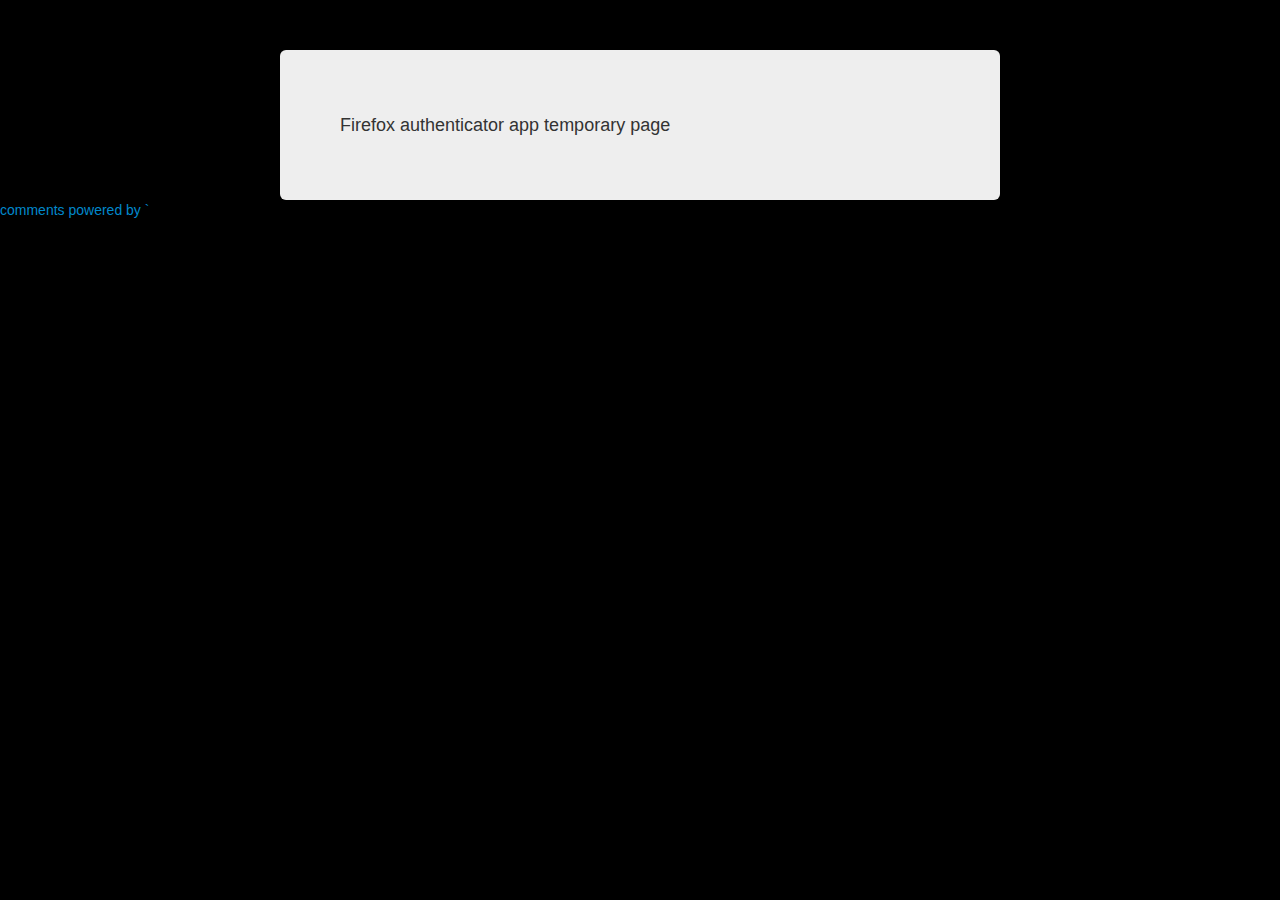
==== authenticator.html @ 7804c3db "Homepage moved to Github pages" ====
<!doctype html>
<!--[if lt IE 7]>
<html class="no-js lt-ie9 lt-ie8 lt-ie7"> <![endif]-->
<!--[if IE 7]>
<html class="no-js lt-ie9 lt-ie8"> <![endif]-->
<!--[if IE 8]>
<html class="no-js lt-ie9"> <![endif]-->
<!--[if gt IE 8]><!-->
<html class="no-js"> <!--<![endif]-->
<head>
    <meta charset="utf-8">
    <meta http-equiv="X-UA-Compatible" content="IE=edge,chrome=1">
    <title>Authenticator</title>
    <meta name="description" content="">
    <meta name="viewport" content="width=device-width">
    <!-- Place favicon.ico and apple-touch-icon.png in the root directory -->
    <link rel="stylesheet" href="styles/ace90fd0.main.css">
    <script src="scripts/vendor/0e15c528.modernizr.js"></script>
</head>
<body>
<div class="container">
    <div class="hero-unit">
        Firefox authenticator app temporary page
    </div>
</div>

<!--[if lt IE 7]>
<p class="chromeframe">You are using an <strong>outdated</strong> browser. Please <a href="http://browsehappy.com/">upgrade
    your browser</a> or <a href="http://www.google.com/chromeframe/?redirect=true">activate Google Chrome Frame</a> to
    improve your experience.</p>
<![endif]-->

<script>
    var _gaq = [
        ['_setAccount', 'UA-23457971-1'],
        ['_trackPageview']
    ];
    (function (d, t) {
        var g = d.createElement(t), s = d.getElementsByTagName(t)[0];
        g.src = ('https:' == location.protocol ? '//ssl' : '//www') + '.google-analytics.com/ga.js';
        s.parentNode.insertBefore(g, s)
    }(document, 'script'));
</script>

<div id="disqus_thread"></div>
<script type="text/javascript">
    /* * * CONFIGURATION VARIABLES: EDIT BEFORE PASTING INTO YOUR WEBPAGE * * */
    var disqus_shortname = 'borov'; // required: replace example with your forum shortname

    /* * * DON'T EDIT BELOW THIS LINE * * */
    (function() {
        var dsq = document.createElement('script'); dsq.type = 'text/javascript'; dsq.async = true;
        dsq.src = '//' + disqus_shortname + '.disqus.com/embed.js';
        (document.getElementsByTagName('head')[0] || document.getElementsByTagName('body')[0]).appendChild(dsq);
    })();
</script>
<noscript>Please enable JavaScript to view the <a href="http://disqus.com/?ref_noscript">comments powered by Disqus.</a></noscript>
<a href="http://disqus.com" class="dsq-brlink">comments powered by <span class="logo-disqus">`

</span></a></body>
</html>
---- styles/ace90fd0.main.css ----
article,aside,details,figcaption,figure,footer,header,hgroup,nav,section{display:block}audio,canvas,video{display:inline-block;*display:inline;*zoom:1}audio:not([controls]){display:none}html{font-size:100%;-webkit-text-size-adjust:100%;-ms-text-size-adjust:100%}a:focus{outline:thin dotted #333;outline:5px auto -webkit-focus-ring-color;outline-offset:-2px}a:hover,a:active{outline:0}sub,sup{position:relative;font-size:75%;line-height:0;vertical-align:baseline}sup{top:-.5em}sub{bottom:-.25em}img{max-width:100%;width:auto\9;height:auto;vertical-align:middle;border:0;-ms-interpolation-mode:bicubic}#map_canvas img,.google-maps img{max-width:none}button,input,select,textarea{margin:0;font-size:100%;vertical-align:middle}button,input{*overflow:visible;line-height:normal}button::-moz-focus-inner,input::-moz-focus-inner{padding:0;border:0}button,html input[type=button],input[type=reset],input[type=submit]{-webkit-appearance:button;cursor:pointer}label,select,button,input[type=button],input[type=reset],input[type=submit],input[type=radio],input[type=checkbox]{cursor:pointer}input[type=search]{-webkit-box-sizing:content-box;-moz-box-sizing:content-box;box-sizing:content-box;-webkit-appearance:textfield}input[type=search]::-webkit-search-decoration,input[type=search]::-webkit-search-cancel-button{-webkit-appearance:none}textarea{overflow:auto;vertical-align:top}@media print{*{text-shadow:none!important;color:#000!important;background:transparent!important;box-shadow:none!important}a,a:visited{text-decoration:underline}a[href]:after{content:" (" attr(href) ")"}abbr[title]:after{content:" (" attr(title) ")"}.ir a:after,a[href^="javascript:"]:after,a[href^="#"]:after{content:""}pre,blockquote{border:1px solid #999;page-break-inside:avoid}thead{display:table-header-group}tr,img{page-break-inside:avoid}img{max-width:100%!important}@page{margin:.5cm}p,h2,h3{orphans:3;widows:3}h2,h3{page-break-after:avoid}}body{margin:0;font-family:"Helvetica Neue",Helvetica,Arial,sans-serif;font-size:14px;line-height:20px;color:#333;background-color:#fff}a{color:#08c;text-decoration:none}a:hover,a:focus{color:#005580;text-decoration:underline}.img-rounded{-webkit-border-radius:6px;-moz-border-radius:6px;border-radius:6px}.img-polaroid{padding:4px;background-color:#fff;border:1px solid #ccc;border:1px solid rgba(0,0,0,.2);-webkit-box-shadow:0 1px 3px rgba(0,0,0,.1);-moz-box-shadow:0 1px 3px rgba(0,0,0,.1);box-shadow:0 1px 3px rgba(0,0,0,.1)}.img-circle{-webkit-border-radius:500px;-moz-border-radius:500px;border-radius:500px}.row{margin-left:-20px;*zoom:1}.row:before,.row:after{display:table;content:"";line-height:0}.row:after{clear:both}[class*=span]{float:left;min-height:1px;margin-left:20px}.container,.navbar-static-top .container,.navbar-fixed-top .container,.navbar-fixed-bottom .container{width:940px}.span1{width:60px}.span2{width:140px}.span3{width:220px}.span4{width:300px}.span5{width:380px}.span6{width:460px}.span7{width:540px}.span8{width:620px}.span9{width:700px}.span10{width:780px}.span11{width:860px}.span12{width:940px}.offset1{margin-left:100px}.offset2{margin-left:180px}.offset3{margin-left:260px}.offset4{margin-left:340px}.offset5{margin-left:420px}.offset6{margin-left:500px}.offset7{margin-left:580px}.offset8{margin-left:660px}.offset9{margin-left:740px}.offset10{margin-left:820px}.offset11{margin-left:900px}.offset12{margin-left:980px}.row-fluid{width:100%;*zoom:1}.row-fluid:before,.row-fluid:after{display:table;content:"";line-height:0}.row-fluid:after{clear:both}.row-fluid [class*=span]{display:block;width:100%;min-height:30px;-webkit-box-sizing:border-box;-moz-box-sizing:border-box;box-sizing:border-box;float:left;margin-left:2.12766%;*margin-left:2.07447%}.row-fluid [class*=span]:first-child{margin-left:0}.row-fluid .controls-row [class*=span]+[class*=span]{margin-left:2.12766%}.row-fluid .span1{width:6.38298%;*width:6.32979%}.row-fluid .span2{width:14.89362%;*width:14.84043%}.row-fluid .span3{width:23.40426%;*width:23.35106%}.row-fluid .span4{width:31.91489%;*width:31.8617%}.row-fluid .span5{width:40.42553%;*width:40.37234%}.row-fluid .span6{width:48.93617%;*width:48.88298%}.row-fluid .span7{width:57.44681%;*width:57.39362%}.row-fluid .span8{width:65.95745%;*width:65.90426%}.row-fluid .span9{width:74.46809%;*width:74.41489%}.row-fluid .span10{width:82.97872%;*width:82.92553%}.row-fluid .span11{width:91.48936%;*width:91.43617%}.row-fluid .span12{width:100%;*width:99.94681%}.row-fluid .offset1{margin-left:10.6383%;*margin-left:10.53191%}.row-fluid .offset1:first-child{margin-left:8.51064%;*margin-left:8.40426%}.row-fluid .offset2{margin-left:19.14894%;*margin-left:19.04255%}.row-fluid .offset2:first-child{margin-left:17.02128%;*margin-left:16.91489%}.row-fluid .offset3{margin-left:27.65957%;*margin-left:27.55319%}.row-fluid .offset3:first-child{margin-left:25.53191%;*margin-left:25.42553%}.row-fluid .offset4{margin-left:36.17021%;*margin-left:36.06383%}.row-fluid .offset4:first-child{margin-left:34.04255%;*margin-left:33.93617%}.row-fluid .offset5{margin-left:44.68085%;*margin-left:44.57447%}.row-fluid .offset5:first-child{margin-left:42.55319%;*margin-left:42.44681%}.row-fluid .offset6{margin-left:53.19149%;*margin-left:53.08511%}.row-fluid .offset6:first-child{margin-left:51.06383%;*margin-left:50.95745%}.row-fluid .offset7{margin-left:61.70213%;*margin-left:61.59574%}.row-fluid .offset7:first-child{margin-left:59.57447%;*margin-left:59.46809%}.row-fluid .offset8{margin-left:70.21277%;*margin-left:70.10638%}.row-fluid .offset8:first-child{margin-left:68.08511%;*margin-left:67.97872%}.row-fluid .offset9{margin-left:78.7234%;*margin-left:78.61702%}.row-fluid .offset9:first-child{margin-left:76.59574%;*margin-left:76.48936%}.row-fluid .offset10{margin-left:87.23404%;*margin-left:87.12766%}.row-fluid .offset10:first-child{margin-left:85.10638%;*margin-left:85%}.row-fluid .offset11{margin-left:95.74468%;*margin-left:95.6383%}.row-fluid .offset11:first-child{margin-left:93.61702%;*margin-left:93.51064%}.row-fluid .offset12{margin-left:104.25532%;*margin-left:104.14894%}.row-fluid .offset12:first-child{margin-left:102.12766%;*margin-left:102.02128%}[class*=span].hide,.row-fluid [class*=span].hide{display:none}[class*=span].pull-right,.row-fluid [class*=span].pull-right{float:right}.container{margin-right:auto;margin-left:auto;*zoom:1}.container:before,.container:after{display:table;content:"";line-height:0}.container:after{clear:both}.container-fluid{padding-right:20px;padding-left:20px;*zoom:1}.container-fluid:before,.container-fluid:after{display:table;content:"";line-height:0}.container-fluid:after{clear:both}p{margin:0 0 10px}.lead{margin-bottom:20px;font-size:21px;font-weight:200;line-height:30px}small{font-size:85%}strong{font-weight:700}em{font-style:italic}cite{font-style:normal}.muted{color:#999}a.muted:hover,a.muted:focus{color:gray}.text-warning{color:#c09853}a.text-warning:hover,a.text-warning:focus{color:#a47e3c}.text-error{color:#b94a48}a.text-error:hover,a.text-error:focus{color:#953b39}.text-info{color:#3a87ad}a.text-info:hover,a.text-info:focus{color:#2d6987}.text-success{color:#468847}a.text-success:hover,a.text-success:focus{color:#356635}.text-left{text-align:left}.text-right{text-align:right}.text-center{text-align:center}h1,h2,h3,h4,h5,h6{margin:10px 0;font-family:inherit;font-weight:700;line-height:20px;color:inherit;text-rendering:optimizelegibility}h1 small,h2 small,h3 small,h4 small,h5 small,h6 small{font-weight:400;line-height:1;color:#999}h1,h2,h3{line-height:40px}h1{font-size:38.5px}h2{font-size:31.5px}h3{font-size:24.5px}h4{font-size:17.5px}h5{font-size:14px}h6{font-size:11.9px}h1 small{font-size:24.5px}h2 small{font-size:17.5px}h3 small{font-size:14px}h4 small{font-size:14px}.page-header{padding-bottom:9px;margin:20px 0 30px;border-bottom:1px solid #eee}ul,ol{padding:0;margin:0 0 10px 25px}ul ul,ul ol,ol ol,ol ul{margin-bottom:0}li{line-height:20px}ul.unstyled,ol.unstyled{margin-left:0;list-style:none}ul.inline,ol.inline{margin-left:0;list-style:none}ul.inline>li,ol.inline>li{display:inline-block;*display:inline;*zoom:1;padding-left:5px;padding-right:5px}dl{margin-bottom:20px}dt,dd{line-height:20px}dt{font-weight:700}dd{margin-left:10px}.dl-horizontal{*zoom:1}.dl-horizontal:before,.dl-horizontal:after{display:table;content:"";line-height:0}.dl-horizontal:after{clear:both}.dl-horizontal dt{float:left;width:160px;clear:left;text-align:right;overflow:hidden;text-overflow:ellipsis;white-space:nowrap}.dl-horizontal dd{margin-left:180px}hr{margin:20px 0;border:0;border-top:1px solid #eee;border-bottom:1px solid #fff}abbr[title],abbr[data-original-title]{cursor:help;border-bottom:1px dotted #999}abbr.initialism{font-size:90%;text-transform:uppercase}blockquote{padding:0 0 0 15px;margin:0 0 20px;border-left:5px solid #eee}blockquote p{margin-bottom:0;font-size:17.5px;font-weight:300;line-height:1.25}blockquote small{display:block;line-height:20px;color:#999}blockquote small:before{content:'\2014 \00A0'}blockquote.pull-right{float:right;padding-right:15px;padding-left:0;border-right:5px solid #eee;border-left:0}blockquote.pull-right p,blockquote.pull-right small{text-align:right}blockquote.pull-right small:before{content:''}blockquote.pull-right small:after{content:'\00A0 \2014'}q:before,q:after,blockquote:before,blockquote:after{content:""}address{display:block;margin-bottom:20px;font-style:normal;line-height:20px}code,pre{padding:0 3px 2px;font-family:Monaco,Menlo,Consolas,"Courier New",monospace;font-size:12px;color:#333;-webkit-border-radius:3px;-moz-border-radius:3px;border-radius:3px}code{padding:2px 4px;color:#d14;background-color:#f7f7f9;border:1px solid #e1e1e8;white-space:nowrap}pre{display:block;padding:9.5px;margin:0 0 10px;font-size:13px;line-height:20px;word-break:break-all;word-wrap:break-word;white-space:pre;white-space:pre-wrap;background-color:#f5f5f5;border:1px solid #ccc;border:1px solid rgba(0,0,0,.15);-webkit-border-radius:4px;-moz-border-radius:4px;border-radius:4px}pre.prettyprint{margin-bottom:20px}pre code{padding:0;color:inherit;white-space:pre;white-space:pre-wrap;background-color:transparent;border:0}.pre-scrollable{max-height:340px;overflow-y:scroll}form{margin:0 0 20px}fieldset{padding:0;margin:0;border:0}legend{display:block;width:100%;padding:0;margin-bottom:20px;font-size:21px;line-height:40px;color:#333;border:0;border-bottom:1px solid #e5e5e5}legend small{font-size:15px;color:#999}label,input,button,select,textarea{font-size:14px;font-weight:400;line-height:20px}input,button,select,textarea{font-family:"Helvetica Neue",Helvetica,Arial,sans-serif}label{display:block;margin-bottom:5px}select,textarea,input[type=text],input[type=password],input[type=datetime],input[type=datetime-local],input[type=date],input[type=month],input[type=time],input[type=week],input[type=number],input[type=email],input[type=url],input[type=search],input[type=tel],input[type=color],.uneditable-input{display:inline-block;height:20px;padding:4px 6px;margin-bottom:10px;font-size:14px;line-height:20px;color:#555;-webkit-border-radius:4px;-moz-border-radius:4px;border-radius:4px;vertical-align:middle}input,textarea,.uneditable-input{width:206px}textarea{height:auto}textarea,input[type=text],input[type=password],input[type=datetime],input[type=datetime-local],input[type=date],input[type=month],input[type=time],input[type=week],input[type=number],input[type=email],input[type=url],input[type=search],input[type=tel],input[type=color],.uneditable-input{background-color:#fff;border:1px solid #ccc;-webkit-box-shadow:inset 0 1px 1px rgba(0,0,0,.075);-moz-box-shadow:inset 0 1px 1px rgba(0,0,0,.075);box-shadow:inset 0 1px 1px rgba(0,0,0,.075);-webkit-transition:border linear .2s,box-shadow linear .2s;-moz-transition:border linear .2s,box-shadow linear .2s;-o-transition:border linear .2s,box-shadow linear .2s;transition:border linear .2s,box-shadow linear .2s}textarea:focus,input[type=text]:focus,input[type=password]:focus,input[type=datetime]:focus,input[type=datetime-local]:focus,input[type=date]:focus,input[type=month]:focus,input[type=time]:focus,input[type=week]:focus,input[type=number]:focus,input[type=email]:focus,input[type=url]:focus,input[type=search]:focus,input[type=tel]:focus,input[type=color]:focus,.uneditable-input:focus{border-color:rgba(82,168,236,.8);outline:0;outline:thin dotted \9;-webkit-box-shadow:inset 0 1px 1px rgba(0,0,0,.075),0 0 8px rgba(82,168,236,.6);-moz-box-shadow:inset 0 1px 1px rgba(0,0,0,.075),0 0 8px rgba(82,168,236,.6);box-shadow:inset 0 1px 1px rgba(0,0,0,.075),0 0 8px rgba(82,168,236,.6)}input[type=radio],input[type=checkbox]{margin:4px 0 0;*margin-top:0;margin-top:1px \9;line-height:normal}input[type=file],input[type=image],input[type=submit],input[type=reset],input[type=button],input[type=radio],input[type=checkbox]{width:auto}select,input[type=file]{height:30px;*margin-top:4px;line-height:30px}select{width:220px;border:1px solid #ccc;background-color:#fff}select[multiple],select[size]{height:auto}select:focus,input[type=file]:focus,input[type=radio]:focus,input[type=checkbox]:focus{outline:thin dotted #333;outline:5px auto -webkit-focus-ring-color;outline-offset:-2px}.uneditable-input,.uneditable-textarea{color:#999;background-color:#fcfcfc;border-color:#ccc;-webkit-box-shadow:inset 0 1px 2px rgba(0,0,0,.025);-moz-box-shadow:inset 0 1px 2px rgba(0,0,0,.025);box-shadow:inset 0 1px 2px rgba(0,0,0,.025);cursor:not-allowed}.uneditable-input{overflow:hidden;white-space:nowrap}.uneditable-textarea{width:auto;height:auto}input:-moz-placeholder,textarea:-moz-placeholder{color:#999}input:-ms-input-placeholder,textarea:-ms-input-placeholder{color:#999}input::-webkit-input-placeholder,textarea::-webkit-input-placeholder{color:#999}.radio,.checkbox{min-height:20px;padding-left:20px}.radio input[type=radio],.checkbox input[type=checkbox]{float:left;margin-left:-20px}.controls>.radio:first-child,.controls>.checkbox:first-child{padding-top:5px}.radio.inline,.checkbox.inline{display:inline-block;padding-top:5px;margin-bottom:0;vertical-align:middle}.radio.inline+.radio.inline,.checkbox.inline+.checkbox.inline{margin-left:10px}.input-mini{width:60px}.input-small{width:90px}.input-medium{width:150px}.input-large{width:210px}.input-xlarge{width:270px}.input-xxlarge{width:530px}input[class*=span],select[class*=span],textarea[class*=span],.uneditable-input[class*=span],.row-fluid input[class*=span],.row-fluid select[class*=span],.row-fluid textarea[class*=span],.row-fluid .uneditable-input[class*=span]{float:none;margin-left:0}.input-append input[class*=span],.input-append .uneditable-input[class*=span],.input-prepend input[class*=span],.input-prepend .uneditable-input[class*=span],.row-fluid input[class*=span],.row-fluid select[class*=span],.row-fluid textarea[class*=span],.row-fluid .uneditable-input[class*=span],.row-fluid .input-prepend [class*=span],.row-fluid .input-append [class*=span]{display:inline-block}input,textarea,.uneditable-input{margin-left:0}.controls-row [class*=span]+[class*=span]{margin-left:20px}input.span1,textarea.span1,.uneditable-input.span1{width:46px}input.span2,textarea.span2,.uneditable-input.span2{width:126px}input.span3,textarea.span3,.uneditable-input.span3{width:206px}input.span4,textarea.span4,.uneditable-input.span4{width:286px}input.span5,textarea.span5,.uneditable-input.span5{width:366px}input.span6,textarea.span6,.uneditable-input.span6{width:446px}input.span7,textarea.span7,.uneditable-input.span7{width:526px}input.span8,textarea.span8,.uneditable-input.span8{width:606px}input.span9,textarea.span9,.uneditable-input.span9{width:686px}input.span10,textarea.span10,.uneditable-input.span10{width:766px}input.span11,textarea.span11,.uneditable-input.span11{width:846px}input.span12,textarea.span12,.uneditable-input.span12{width:926px}.controls-row{*zoom:1}.controls-row:before,.controls-row:after{display:table;content:"";line-height:0}.controls-row:after{clear:both}.controls-row [class*=span],.row-fluid .controls-row [class*=span]{float:left}.controls-row .checkbox[class*=span],.controls-row .radio[class*=span]{padding-top:5px}input[disabled],select[disabled],textarea[disabled],input[readonly],select[readonly],textarea[readonly]{cursor:not-allowed;background-color:#eee}input[type=radio][disabled],input[type=checkbox][disabled],input[type=radio][readonly],input[type=checkbox][readonly]{background-color:transparent}.control-group.warning .control-label,.control-group.warning .help-block,.control-group.warning .help-inline{color:#c09853}.control-group.warning .checkbox,.control-group.warning .radio,.control-group.warning input,.control-group.warning select,.control-group.warning textarea{color:#c09853}.control-group.warning input,.control-group.warning select,.control-group.warning textarea{border-color:#c09853;-webkit-box-shadow:inset 0 1px 1px rgba(0,0,0,.075);-moz-box-shadow:inset 0 1px 1px rgba(0,0,0,.075);box-shadow:inset 0 1px 1px rgba(0,0,0,.075)}.control-group.warning input:focus,.control-group.warning select:focus,.control-group.warning textarea:focus{border-color:#a47e3c;-webkit-box-shadow:inset 0 1px 1px rgba(0,0,0,.075),0 0 6px #dbc59e;-moz-box-shadow:inset 0 1px 1px rgba(0,0,0,.075),0 0 6px #dbc59e;box-shadow:inset 0 1px 1px rgba(0,0,0,.075),0 0 6px #dbc59e}.control-group.warning .input-prepend .add-on,.control-group.warning .input-append .add-on{color:#c09853;background-color:#fcf8e3;border-color:#c09853}.control-group.error .control-label,.control-group.error .help-block,.control-group.error .help-inline{color:#b94a48}.control-group.error .checkbox,.control-group.error .radio,.control-group.error input,.control-group.error select,.control-group.error textarea{color:#b94a48}.control-group.error input,.control-group.error select,.control-group.error textarea{border-color:#b94a48;-webkit-box-shadow:inset 0 1px 1px rgba(0,0,0,.075);-moz-box-shadow:inset 0 1px 1px rgba(0,0,0,.075);box-shadow:inset 0 1px 1px rgba(0,0,0,.075)}.control-group.error input:focus,.control-group.error select:focus,.control-group.error textarea:focus{border-color:#953b39;-webkit-box-shadow:inset 0 1px 1px rgba(0,0,0,.075),0 0 6px #d59392;-moz-box-shadow:inset 0 1px 1px rgba(0,0,0,.075),0 0 6px #d59392;box-shadow:inset 0 1px 1px rgba(0,0,0,.075),0 0 6px #d59392}.control-group.error .input-prepend .add-on,.control-group.error .input-append .add-on{color:#b94a48;background-color:#f2dede;border-color:#b94a48}.control-group.success .control-label,.control-group.success .help-block,.control-group.success .help-inline{color:#468847}.control-group.success .checkbox,.control-group.success .radio,.control-group.success input,.control-group.success select,.control-group.success textarea{color:#468847}.control-group.success input,.control-group.success select,.control-group.success textarea{border-color:#468847;-webkit-box-shadow:inset 0 1px 1px rgba(0,0,0,.075);-moz-box-shadow:inset 0 1px 1px rgba(0,0,0,.075);box-shadow:inset 0 1px 1px rgba(0,0,0,.075)}.control-group.success input:focus,.control-group.success select:focus,.control-group.success textarea:focus{border-color:#356635;-webkit-box-shadow:inset 0 1px 1px rgba(0,0,0,.075),0 0 6px #7aba7b;-moz-box-shadow:inset 0 1px 1px rgba(0,0,0,.075),0 0 6px #7aba7b;box-shadow:inset 0 1px 1px rgba(0,0,0,.075),0 0 6px #7aba7b}.control-group.success .input-prepend .add-on,.control-group.success .input-append .add-on{color:#468847;background-color:#dff0d8;border-color:#468847}.control-group.info .control-label,.control-group.info .help-block,.control-group.info .help-inline{color:#3a87ad}.control-group.info .checkbox,.control-group.info .radio,.control-group.info input,.control-group.info select,.control-group.info textarea{color:#3a87ad}.control-group.info input,.control-group.info select,.control-group.info textarea{border-color:#3a87ad;-webkit-box-shadow:inset 0 1px 1px rgba(0,0,0,.075);-moz-box-shadow:inset 0 1px 1px rgba(0,0,0,.075);box-shadow:inset 0 1px 1px rgba(0,0,0,.075)}.control-group.info input:focus,.control-group.info select:focus,.control-group.info textarea:focus{border-color:#2d6987;-webkit-box-shadow:inset 0 1px 1px rgba(0,0,0,.075),0 0 6px #7ab5d3;-moz-box-shadow:inset 0 1px 1px rgba(0,0,0,.075),0 0 6px #7ab5d3;box-shadow:inset 0 1px 1px rgba(0,0,0,.075),0 0 6px #7ab5d3}.control-group.info .input-prepend .add-on,.control-group.info .input-append .add-on{color:#3a87ad;background-color:#d9edf7;border-color:#3a87ad}input:focus:invalid,textarea:focus:invalid,select:focus:invalid{color:#b94a48;border-color:#ee5f5b}input:focus:invalid:focus,textarea:focus:invalid:focus,select:focus:invalid:focus{border-color:#e9322d;-webkit-box-shadow:0 0 6px #f8b9b7;-moz-box-shadow:0 0 6px #f8b9b7;box-shadow:0 0 6px #f8b9b7}.form-actions{padding:19px 20px 20px;margin-top:20px;margin-bottom:20px;background-color:whitesmoke;border-top:1px solid #e5e5e5;*zoom:1}.form-actions:before,.form-actions:after{display:table;content:"";line-height:0}.form-actions:after{clear:both}.help-block,.help-inline{color:#595959}.help-block{display:block;margin-bottom:10px}.help-inline{display:inline-block;*display:inline;*zoom:1;vertical-align:middle;padding-left:5px}.input-append,.input-prepend{display:inline-block;margin-bottom:10px;vertical-align:middle;font-size:0;white-space:nowrap}.input-append input,.input-append select,.input-append .uneditable-input,.input-append .dropdown-menu,.input-append .popover,.input-prepend input,.input-prepend select,.input-prepend .uneditable-input,.input-prepend .dropdown-menu,.input-prepend .popover{font-size:14px}.input-append input,.input-append select,.input-append .uneditable-input,.input-prepend input,.input-prepend select,.input-prepend .uneditable-input{position:relative;margin-bottom:0;*margin-left:0;vertical-align:top;-webkit-border-radius:0 4px 4px 0;-moz-border-radius:0 4px 4px 0;border-radius:0 4px 4px 0}.input-append input:focus,.input-append select:focus,.input-append .uneditable-input:focus,.input-prepend input:focus,.input-prepend select:focus,.input-prepend .uneditable-input:focus{z-index:2}.input-append .add-on,.input-prepend .add-on{display:inline-block;width:auto;height:20px;min-width:16px;padding:4px 5px;font-size:14px;font-weight:400;line-height:20px;text-align:center;text-shadow:0 1px 0 #fff;background-color:#eee;border:1px solid #ccc}.input-append .add-on,.input-append .btn,.input-append .btn-group>.dropdown-toggle,.input-prepend .add-on,.input-prepend .btn,.input-prepend .btn-group>.dropdown-toggle{vertical-align:top;-webkit-border-radius:0;-moz-border-radius:0;border-radius:0}.input-append .active,.input-prepend .active{background-color:#a9dba9;border-color:#46a546}.input-prepend .add-on,.input-prepend .btn{margin-right:-1px}.input-prepend .add-on:first-child,.input-prepend .btn:first-child{-webkit-border-radius:4px 0 0 4px;-moz-border-radius:4px 0 0 4px;border-radius:4px 0 0 4px}.input-append input,.input-append select,.input-append .uneditable-input{-webkit-border-radius:4px 0 0 4px;-moz-border-radius:4px 0 0 4px;border-radius:4px 0 0 4px}.input-append input+.btn-group .btn:last-child,.input-append select+.btn-group .btn:last-child,.input-append .uneditable-input+.btn-group .btn:last-child{-webkit-border-radius:0 4px 4px 0;-moz-border-radius:0 4px 4px 0;border-radius:0 4px 4px 0}.input-append .add-on,.input-append .btn,.input-append .btn-group{margin-left:-1px}.input-append .add-on:last-child,.input-append .btn:last-child,.input-append .btn-group:last-child>.dropdown-toggle{-webkit-border-radius:0 4px 4px 0;-moz-border-radius:0 4px 4px 0;border-radius:0 4px 4px 0}.input-prepend.input-append input,.input-prepend.input-append select,.input-prepend.input-append .uneditable-input{-webkit-border-radius:0;-moz-border-radius:0;border-radius:0}.input-prepend.input-append input+.btn-group .btn,.input-prepend.input-append select+.btn-group .btn,.input-prepend.input-append .uneditable-input+.btn-group .btn{-webkit-border-radius:0 4px 4px 0;-moz-border-radius:0 4px 4px 0;border-radius:0 4px 4px 0}.input-prepend.input-append .add-on:first-child,.input-prepend.input-append .btn:first-child{margin-right:-1px;-webkit-border-radius:4px 0 0 4px;-moz-border-radius:4px 0 0 4px;border-radius:4px 0 0 4px}.input-prepend.input-append .add-on:last-child,.input-prepend.input-append .btn:last-child{margin-left:-1px;-webkit-border-radius:0 4px 4px 0;-moz-border-radius:0 4px 4px 0;border-radius:0 4px 4px 0}.input-prepend.input-append .btn-group:first-child{margin-left:0}input.search-query{padding-right:14px;padding-right:4px \9;padding-left:14px;padding-left:4px \9;margin-bottom:0;-webkit-border-radius:15px;-moz-border-radius:15px;border-radius:15px}.form-search .input-append .search-query,.form-search .input-prepend .search-query{-webkit-border-radius:0;-moz-border-radius:0;border-radius:0}.form-search .input-append .search-query{-webkit-border-radius:14px 0 0 14px;-moz-border-radius:14px 0 0 14px;border-radius:14px 0 0 14px}.form-search .input-append .btn{-webkit-border-radius:0 14px 14px 0;-moz-border-radius:0 14px 14px 0;border-radius:0 14px 14px 0}.form-search .input-prepend .search-query{-webkit-border-radius:0 14px 14px 0;-moz-border-radius:0 14px 14px 0;border-radius:0 14px 14px 0}.form-search .input-prepend .btn{-webkit-border-radius:14px 0 0 14px;-moz-border-radius:14px 0 0 14px;border-radius:14px 0 0 14px}.form-search input,.form-search textarea,.form-search select,.form-search .help-inline,.form-search .uneditable-input,.form-search .input-prepend,.form-search .input-append,.form-inline input,.form-inline textarea,.form-inline select,.form-inline .help-inline,.form-inline .uneditable-input,.form-inline .input-prepend,.form-inline .input-append,.form-horizontal input,.form-horizontal textarea,.form-horizontal select,.form-horizontal .help-inline,.form-horizontal .uneditable-input,.form-horizontal .input-prepend,.form-horizontal .input-append{display:inline-block;*display:inline;*zoom:1;margin-bottom:0;vertical-align:middle}.form-search .hide,.form-inline .hide,.form-horizontal .hide{display:none}.form-search label,.form-inline label,.form-search .btn-group,.form-inline .btn-group{display:inline-block}.form-search .input-append,.form-inline .input-append,.form-search .input-prepend,.form-inline .input-prepend{margin-bottom:0}.form-search .radio,.form-search .checkbox,.form-inline .radio,.form-inline .checkbox{padding-left:0;margin-bottom:0;vertical-align:middle}.form-search .radio input[type=radio],.form-search .checkbox input[type=checkbox],.form-inline .radio input[type=radio],.form-inline .checkbox input[type=checkbox]{float:left;margin-right:3px;margin-left:0}.control-group{margin-bottom:10px}legend+.control-group{margin-top:20px;-webkit-margin-top-collapse:separate}.form-horizontal .control-group{margin-bottom:20px;*zoom:1}.form-horizontal .control-group:before,.form-horizontal .control-group:after{display:table;content:"";line-height:0}.form-horizontal .control-group:after{clear:both}.form-horizontal .control-label{float:left;width:160px;padding-top:5px;text-align:right}.form-horizontal .controls{*display:inline-block;*padding-left:20px;margin-left:180px;*margin-left:0}.form-horizontal .controls:first-child{*padding-left:180px}.form-horizontal .help-block{margin-bottom:0}.form-horizontal input+.help-block,.form-horizontal select+.help-block,.form-horizontal textarea+.help-block,.form-horizontal .uneditable-input+.help-block,.form-horizontal .input-prepend+.help-block,.form-horizontal .input-append+.help-block{margin-top:10px}.form-horizontal .form-actions{padding-left:180px}table{max-width:100%;background-color:transparent;border-collapse:collapse;border-spacing:0}.table{width:100%;margin-bottom:20px}.table th,.table td{padding:8px;line-height:20px;text-align:left;vertical-align:top;border-top:1px solid #ddd}.table th{font-weight:700}.table thead th{vertical-align:bottom}.table caption+thead tr:first-child th,.table caption+thead tr:first-child td,.table colgroup+thead tr:first-child th,.table colgroup+thead tr:first-child td,.table thead:first-child tr:first-child th,.table thead:first-child tr:first-child td{border-top:0}.table tbody+tbody{border-top:2px solid #ddd}.table .table{background-color:#fff}.table-condensed th,.table-condensed td{padding:4px 5px}.table-bordered{border:1px solid #ddd;border-collapse:separate;*border-collapse:collapse;border-left:0;-webkit-border-radius:4px;-moz-border-radius:4px;border-radius:4px}.table-bordered th,.table-bordered td{border-left:1px solid #ddd}.table-bordered caption+thead tr:first-child th,.table-bordered caption+tbody tr:first-child th,.table-bordered caption+tbody tr:first-child td,.table-bordered colgroup+thead tr:first-child th,.table-bordered colgroup+tbody tr:first-child th,.table-bordered colgroup+tbody tr:first-child td,.table-bordered thead:first-child tr:first-child th,.table-bordered tbody:first-child tr:first-child th,.table-bordered tbody:first-child tr:first-child td{border-top:0}.table-bordered thead:first-child tr:first-child>th:first-child,.table-bordered tbody:first-child tr:first-child>td:first-child,.table-bordered tbody:first-child tr:first-child>th:first-child{-webkit-border-top-left-radius:4px;-moz-border-radius-topleft:4px;border-top-left-radius:4px}.table-bordered thead:first-child tr:first-child>th:last-child,.table-bordered tbody:first-child tr:first-child>td:last-child,.table-bordered tbody:first-child tr:first-child>th:last-child{-webkit-border-top-right-radius:4px;-moz-border-radius-topright:4px;border-top-right-radius:4px}.table-bordered thead:last-child tr:last-child>th:first-child,.table-bordered tbody:last-child tr:last-child>td:first-child,.table-bordered tbody:last-child tr:last-child>th:first-child,.table-bordered tfoot:last-child tr:last-child>td:first-child,.table-bordered tfoot:last-child tr:last-child>th:first-child{-webkit-border-bottom-left-radius:4px;-moz-border-radius-bottomleft:4px;border-bottom-left-radius:4px}.table-bordered thead:last-child tr:last-child>th:last-child,.table-bordered tbody:last-child tr:last-child>td:last-child,.table-bordered tbody:last-child tr:last-child>th:last-child,.table-bordered tfoot:last-child tr:last-child>td:last-child,.table-bordered tfoot:last-child tr:last-child>th:last-child{-webkit-border-bottom-right-radius:4px;-moz-border-radius-bottomright:4px;border-bottom-right-radius:4px}.table-bordered tfoot+tbody:last-child tr:last-child td:first-child{-webkit-border-bottom-left-radius:0;-moz-border-radius-bottomleft:0;border-bottom-left-radius:0}.table-bordered tfoot+tbody:last-child tr:last-child td:last-child{-webkit-border-bottom-right-radius:0;-moz-border-radius-bottomright:0;border-bottom-right-radius:0}.table-bordered caption+thead tr:first-child th:first-child,.table-bordered caption+tbody tr:first-child td:first-child,.table-bordered colgroup+thead tr:first-child th:first-child,.table-bordered colgroup+tbody tr:first-child td:first-child{-webkit-border-top-left-radius:4px;-moz-border-radius-topleft:4px;border-top-left-radius:4px}.table-bordered caption+thead tr:first-child th:last-child,.table-bordered caption+tbody tr:first-child td:last-child,.table-bordered colgroup+thead tr:first-child th:last-child,.table-bordered colgroup+tbody tr:first-child td:last-child{-webkit-border-top-right-radius:4px;-moz-border-radius-topright:4px;border-top-right-radius:4px}.table-striped tbody>tr:nth-child(odd)>td,.table-striped tbody>tr:nth-child(odd)>th{background-color:#f9f9f9}.table-hover tbody tr:hover>td,.table-hover tbody tr:hover>th{background-color:whitesmoke}table td[class*=span],table th[class*=span],.row-fluid table td[class*=span],.row-fluid table th[class*=span]{display:table-cell;float:none;margin-left:0}.table td.span1,.table th.span1{float:none;width:44px;margin-left:0}.table td.span2,.table th.span2{float:none;width:124px;margin-left:0}.table td.span3,.table th.span3{float:none;width:204px;margin-left:0}.table td.span4,.table th.span4{float:none;width:284px;margin-left:0}.table td.span5,.table th.span5{float:none;width:364px;margin-left:0}.table td.span6,.table th.span6{float:none;width:444px;margin-left:0}.table td.span7,.table th.span7{float:none;width:524px;margin-left:0}.table td.span8,.table th.span8{float:none;width:604px;margin-left:0}.table td.span9,.table th.span9{float:none;width:684px;margin-left:0}.table td.span10,.table th.span10{float:none;width:764px;margin-left:0}.table td.span11,.table th.span11{float:none;width:844px;margin-left:0}.table td.span12,.table th.span12{float:none;width:924px;margin-left:0}.table tbody tr.success>td{background-color:#dff0d8}.table tbody tr.error>td{background-color:#f2dede}.table tbody tr.warning>td{background-color:#fcf8e3}.table tbody tr.info>td{background-color:#d9edf7}.table-hover tbody tr.success:hover>td{background-color:#d0e9c6}.table-hover tbody tr.error:hover>td{background-color:#ebcccc}.table-hover tbody tr.warning:hover>td{background-color:#faf2cc}.table-hover tbody tr.info:hover>td{background-color:#c4e3f3}[class^=icon-],[class*=" icon-"]{display:inline-block;width:14px;height:14px;*margin-right:.3em;line-height:14px;vertical-align:text-top;background-image:url(../images/9cc6609b.glyphicons-halflings.png);background-position:14px 14px;background-repeat:no-repeat;margin-top:1px}.icon-white,.nav-pills>.active>a>[class^=icon-],.nav-pills>.active>a>[class*=" icon-"],.nav-list>.active>a>[class^=icon-],.nav-list>.active>a>[class*=" icon-"],.navbar-inverse .nav>.active>a>[class^=icon-],.navbar-inverse .nav>.active>a>[class*=" icon-"],.dropdown-menu>li>a:hover>[class^=icon-],.dropdown-menu>li>a:focus>[class^=icon-],.dropdown-menu>li>a:hover>[class*=" icon-"],.dropdown-menu>li>a:focus>[class*=" icon-"],.dropdown-menu>.active>a>[class^=icon-],.dropdown-menu>.active>a>[class*=" icon-"],.dropdown-submenu:hover>a>[class^=icon-],.dropdown-submenu:focus>a>[class^=icon-],.dropdown-submenu:hover>a>[class*=" icon-"],.dropdown-submenu:focus>a>[class*=" icon-"]{background-image:url(../images/5d462625.glyphicons-halflings-white.png)}.icon-glass{background-position:0 0}.icon-music{background-position:-24px 0}.icon-search{background-position:-48px 0}.icon-envelope{background-position:-72px 0}.icon-heart{background-position:-96px 0}.icon-star{background-position:-120px 0}.icon-star-empty{background-position:-144px 0}.icon-user{background-position:-168px 0}.icon-film{background-position:-192px 0}.icon-th-large{background-position:-216px 0}.icon-th{background-position:-240px 0}.icon-th-list{background-position:-264px 0}.icon-ok{background-position:-288px 0}.icon-remove{background-position:-312px 0}.icon-zoom-in{background-position:-336px 0}.icon-zoom-out{background-position:-360px 0}.icon-off{background-position:-384px 0}.icon-signal{background-position:-408px 0}.icon-cog{background-position:-432px 0}.icon-trash{background-position:-456px 0}.icon-home{background-position:0 -24px}.icon-file{background-position:-24px -24px}.icon-time{background-position:-48px -24px}.icon-road{background-position:-72px -24px}.icon-download-alt{background-position:-96px -24px}.icon-download{background-position:-120px -24px}.icon-upload{background-position:-144px -24px}.icon-inbox{background-position:-168px -24px}.icon-play-circle{background-position:-192px -24px}.icon-repeat{background-position:-216px -24px}.icon-refresh{background-position:-240px -24px}.icon-list-alt{background-position:-264px -24px}.icon-lock{background-position:-287px -24px}.icon-flag{background-position:-312px -24px}.icon-headphones{background-position:-336px -24px}.icon-volume-off{background-position:-360px -24px}.icon-volume-down{background-position:-384px -24px}.icon-volume-up{background-position:-408px -24px}.icon-qrcode{background-position:-432px -24px}.icon-barcode{background-position:-456px -24px}.icon-tag{background-position:0 -48px}.icon-tags{background-position:-25px -48px}.icon-book{background-position:-48px -48px}.icon-bookmark{background-position:-72px -48px}.icon-print{background-position:-96px -48px}.icon-camera{background-position:-120px -48px}.icon-font{background-position:-144px -48px}.icon-bold{background-position:-167px -48px}.icon-italic{background-position:-192px -48px}.icon-text-height{background-position:-216px -48px}.icon-text-width{background-position:-240px -48px}.icon-align-left{background-position:-264px -48px}.icon-align-center{background-position:-288px -48px}.icon-align-right{background-position:-312px -48px}.icon-align-justify{background-position:-336px -48px}.icon-list{background-position:-360px -48px}.icon-indent-left{background-position:-384px -48px}.icon-indent-right{background-position:-408px -48px}.icon-facetime-video{background-position:-432px -48px}.icon-picture{background-position:-456px -48px}.icon-pencil{background-position:0 -72px}.icon-map-marker{background-position:-24px -72px}.icon-adjust{background-position:-48px -72px}.icon-tint{background-position:-72px -72px}.icon-edit{background-position:-96px -72px}.icon-share{background-position:-120px -72px}.icon-check{background-position:-144px -72px}.icon-move{background-position:-168px -72px}.icon-step-backward{background-position:-192px -72px}.icon-fast-backward{background-position:-216px -72px}.icon-backward{background-position:-240px -72px}.icon-play{background-position:-264px -72px}.icon-pause{background-position:-288px -72px}.icon-stop{background-position:-312px -72px}.icon-forward{background-position:-336px -72px}.icon-fast-forward{background-position:-360px -72px}.icon-step-forward{background-position:-384px -72px}.icon-eject{background-position:-408px -72px}.icon-chevron-left{background-position:-432px -72px}.icon-chevron-right{background-position:-456px -72px}.icon-plus-sign{background-position:0 -96px}.icon-minus-sign{background-position:-24px -96px}.icon-remove-sign{background-position:-48px -96px}.icon-ok-sign{background-position:-72px -96px}.icon-question-sign{background-position:-96px -96px}.icon-info-sign{background-position:-120px -96px}.icon-screenshot{background-position:-144px -96px}.icon-remove-circle{background-position:-168px -96px}.icon-ok-circle{background-position:-192px -96px}.icon-ban-circle{background-position:-216px -96px}.icon-arrow-left{background-position:-240px -96px}.icon-arrow-right{background-position:-264px -96px}.icon-arrow-up{background-position:-289px -96px}.icon-arrow-down{background-position:-312px -96px}.icon-share-alt{background-position:-336px -96px}.icon-resize-full{background-position:-360px -96px}.icon-resize-small{background-position:-384px -96px}.icon-plus{background-position:-408px -96px}.icon-minus{background-position:-433px -96px}.icon-asterisk{background-position:-456px -96px}.icon-exclamation-sign{background-position:0 -120px}.icon-gift{background-position:-24px -120px}.icon-leaf{background-position:-48px -120px}.icon-fire{background-position:-72px -120px}.icon-eye-open{background-position:-96px -120px}.icon-eye-close{background-position:-120px -120px}.icon-warning-sign{background-position:-144px -120px}.icon-plane{background-position:-168px -120px}.icon-calendar{background-position:-192px -120px}.icon-random{background-position:-216px -120px;width:16px}.icon-comment{background-position:-240px -120px}.icon-magnet{background-position:-264px -120px}.icon-chevron-up{background-position:-288px -120px}.icon-chevron-down{background-position:-313px -119px}.icon-retweet{background-position:-336px -120px}.icon-shopping-cart{background-position:-360px -120px}.icon-folder-close{background-position:-384px -120px;width:16px}.icon-folder-open{background-position:-408px -120px;width:16px}.icon-resize-vertical{background-position:-432px -119px}.icon-resize-horizontal{background-position:-456px -118px}.icon-hdd{background-position:0 -144px}.icon-bullhorn{background-position:-24px -144px}.icon-bell{background-position:-48px -144px}.icon-certificate{background-position:-72px -144px}.icon-thumbs-up{background-position:-96px -144px}.icon-thumbs-down{background-position:-120px -144px}.icon-hand-right{background-position:-144px -144px}.icon-hand-left{background-position:-168px -144px}.icon-hand-up{background-position:-192px -144px}.icon-hand-down{background-position:-216px -144px}.icon-circle-arrow-right{background-position:-240px -144px}.icon-circle-arrow-left{background-position:-264px -144px}.icon-circle-arrow-up{background-position:-288px -144px}.icon-circle-arrow-down{background-position:-312px -144px}.icon-globe{background-position:-336px -144px}.icon-wrench{background-position:-360px -144px}.icon-tasks{background-position:-384px -144px}.icon-filter{background-position:-408px -144px}.icon-briefcase{background-position:-432px -144px}.icon-fullscreen{background-position:-456px -144px}.dropup,.dropdown{position:relative}.dropdown-toggle{*margin-bottom:-3px}.dropdown-toggle:active,.open .dropdown-toggle{outline:0}.caret{display:inline-block;width:0;height:0;vertical-align:top;border-top:4px solid #000;border-right:4px solid transparent;border-left:4px solid transparent;content:""}.dropdown .caret{margin-top:8px;margin-left:2px}.dropdown-menu{position:absolute;top:100%;left:0;z-index:1000;display:none;float:left;min-width:160px;padding:5px 0;margin:2px 0 0;list-style:none;background-color:#fff;border:1px solid #ccc;border:1px solid rgba(0,0,0,.2);*border-right-width:2px;*border-bottom-width:2px;-webkit-border-radius:6px;-moz-border-radius:6px;border-radius:6px;-webkit-box-shadow:0 5px 10px rgba(0,0,0,.2);-moz-box-shadow:0 5px 10px rgba(0,0,0,.2);box-shadow:0 5px 10px rgba(0,0,0,.2);-webkit-background-clip:padding-box;-moz-background-clip:padding;background-clip:padding-box}.dropdown-menu.pull-right{right:0;left:auto}.dropdown-menu .divider{*width:100%;height:1px;margin:9px 1px;*margin:-5px 0 5px;overflow:hidden;background-color:#e5e5e5;border-bottom:1px solid #fff}.dropdown-menu>li>a{display:block;padding:3px 20px;clear:both;font-weight:400;line-height:20px;color:#333;white-space:nowrap}.dropdown-menu>li>a:hover,.dropdown-menu>li>a:focus,.dropdown-submenu:hover>a,.dropdown-submenu:focus>a{text-decoration:none;color:#fff;background-color:#0081c2;background-image:-moz-linear-gradient(top,#08c,#0077b3);background-image:-webkit-gradient(linear,0 0,0 100%,from(#08c),to(#0077b3));background-image:-webkit-linear-gradient(top,#08c,#0077b3);background-image:-o-linear-gradient(top,#08c,#0077b3);background-image:linear-gradient(to bottom,#08c,#0077b3);background-repeat:repeat-x;filter:progid:DXImageTransform.Microsoft.gradient(startColorstr='#FF0088CC', endColorstr='#FF0077B3', GradientType=0)}.dropdown-menu>.active>a,.dropdown-menu>.active>a:hover,.dropdown-menu>.active>a:focus{color:#fff;text-decoration:none;outline:0;background-color:#0081c2;background-image:-moz-linear-gradient(top,#08c,#0077b3);background-image:-webkit-gradient(linear,0 0,0 100%,from(#08c),to(#0077b3));background-image:-webkit-linear-gradient(top,#08c,#0077b3);background-image:-o-linear-gradient(top,#08c,#0077b3);background-image:linear-gradient(to bottom,#08c,#0077b3);background-repeat:repeat-x;filter:progid:DXImageTransform.Microsoft.gradient(startColorstr='#FF0088CC', endColorstr='#FF0077B3', GradientType=0)}.dropdown-menu>.disabled>a,.dropdown-menu>.disabled>a:hover,.dropdown-menu>.disabled>a:focus{color:#999}.dropdown-menu>.disabled>a:hover,.dropdown-menu>.disabled>a:focus{text-decoration:none;background-color:transparent;background-image:none;filter:progid:DXImageTransform.Microsoft.gradient(enabled=false);cursor:default}.open{*z-index:1000}.open>.dropdown-menu{display:block}.pull-right>.dropdown-menu{right:0;left:auto}.dropup .caret,.navbar-fixed-bottom .dropdown .caret{border-top:0;border-bottom:4px solid #000;content:""}.dropup .dropdown-menu,.navbar-fixed-bottom .dropdown .dropdown-menu{top:auto;bottom:100%;margin-bottom:1px}.dropdown-submenu{position:relative}.dropdown-submenu>.dropdown-menu{top:0;left:100%;margin-top:-6px;margin-left:-1px;-webkit-border-radius:0 6px 6px;-moz-border-radius:0 6px 6px;border-radius:0 6px 6px}.dropdown-submenu:hover>.dropdown-menu{display:block}.dropup .dropdown-submenu>.dropdown-menu{top:auto;bottom:0;margin-top:0;margin-bottom:-2px;-webkit-border-radius:5px 5px 5px 0;-moz-border-radius:5px 5px 5px 0;border-radius:5px 5px 5px 0}.dropdown-submenu>a:after{display:block;content:" ";float:right;width:0;height:0;border-color:transparent;border-style:solid;border-width:5px 0 5px 5px;border-left-color:#ccc;margin-top:5px;margin-right:-10px}.dropdown-submenu:hover>a:after{border-left-color:#fff}.dropdown-submenu.pull-left{float:none}.dropdown-submenu.pull-left>.dropdown-menu{left:-100%;margin-left:10px;-webkit-border-radius:6px 0 6px 6px;-moz-border-radius:6px 0 6px 6px;border-radius:6px 0 6px 6px}.dropdown .dropdown-menu .nav-header{padding-left:20px;padding-right:20px}.typeahead{z-index:1051;margin-top:2px;-webkit-border-radius:4px;-moz-border-radius:4px;border-radius:4px}.well{min-height:20px;padding:19px;margin-bottom:20px;background-color:whitesmoke;border:1px solid #e3e3e3;-webkit-border-radius:4px;-moz-border-radius:4px;border-radius:4px;-webkit-box-shadow:inset 0 1px 1px rgba(0,0,0,.05);-moz-box-shadow:inset 0 1px 1px rgba(0,0,0,.05);box-shadow:inset 0 1px 1px rgba(0,0,0,.05)}.well blockquote{border-color:#ddd;border-color:rgba(0,0,0,.15)}.well-large{padding:24px;-webkit-border-radius:6px;-moz-border-radius:6px;border-radius:6px}.well-small{padding:9px;-webkit-border-radius:3px;-moz-border-radius:3px;border-radius:3px}.fade{opacity:0;-webkit-transition:opacity .15s linear;-moz-transition:opacity .15s linear;-o-transition:opacity .15s linear;transition:opacity .15s linear}.fade.in{opacity:1}.collapse{position:relative;height:0;overflow:hidden;-webkit-transition:height .35s ease;-moz-transition:height .35s ease;-o-transition:height .35s ease;transition:height .35s ease}.collapse.in{height:auto}.close{float:right;font-size:20px;font-weight:700;line-height:20px;color:#000;text-shadow:0 1px 0 #fff;opacity:.2;filter:alpha(opacity=20)}.close:hover,.close:focus{color:#000;text-decoration:none;cursor:pointer;opacity:.4;filter:alpha(opacity=40)}button.close{padding:0;cursor:pointer;background:transparent;border:0;-webkit-appearance:none}.btn{display:inline-block;*display:inline;*zoom:1;padding:4px 12px;margin-bottom:0;font-size:14px;line-height:20px;text-align:center;vertical-align:middle;cursor:pointer;color:#333;text-shadow:0 1px 1px rgba(255,255,255,.75);background-color:whitesmoke;background-image:-moz-linear-gradient(top,#fff,#e6e6e6);background-image:-webkit-gradient(linear,0 0,0 100%,from(#fff),to(#e6e6e6));background-image:-webkit-linear-gradient(top,#fff,#e6e6e6);background-image:-o-linear-gradient(top,#fff,#e6e6e6);background-image:linear-gradient(to bottom,#fff,#e6e6e6);background-repeat:repeat-x;filter:progid:DXImageTransform.Microsoft.gradient(startColorstr='#FFFFFFFF', endColorstr='#FFE6E6E6', GradientType=0);border-color:#e6e6e6 #e6e6e6 #bfbfbf;border-color:rgba(0,0,0,.1) rgba(0,0,0,.1) rgba(0,0,0,.25);*background-color:#e6e6e6;filter:progid:DXImageTransform.Microsoft.gradient(enabled=false);border:1px solid #ccc;*border:0;border-bottom-color:#b3b3b3;-webkit-border-radius:4px;-moz-border-radius:4px;border-radius:4px;*margin-left:.3em;-webkit-box-shadow:inset 0 1px 0 rgba(255,255,255,.2),0 1px 2px rgba(0,0,0,.05);-moz-box-shadow:inset 0 1px 0 rgba(255,255,255,.2),0 1px 2px rgba(0,0,0,.05);box-shadow:inset 0 1px 0 rgba(255,255,255,.2),0 1px 2px rgba(0,0,0,.05)}.btn:hover,.btn:focus,.btn:active,.btn.active,.btn.disabled,.btn[disabled]{color:#333;background-color:#e6e6e6;*background-color:#d9d9d9}.btn:active,.btn.active{background-color:#ccc \9}.btn:first-child{*margin-left:0}.btn:hover,.btn:focus{color:#333;text-decoration:none;background-position:0 -15px;-webkit-transition:background-position .1s linear;-moz-transition:background-position .1s linear;-o-transition:background-position .1s linear;transition:background-position .1s linear}.btn:focus{outline:thin dotted #333;outline:5px auto -webkit-focus-ring-color;outline-offset:-2px}.btn.active,.btn:active{background-image:none;outline:0;-webkit-box-shadow:inset 0 2px 4px rgba(0,0,0,.15),0 1px 2px rgba(0,0,0,.05);-moz-box-shadow:inset 0 2px 4px rgba(0,0,0,.15),0 1px 2px rgba(0,0,0,.05);box-shadow:inset 0 2px 4px rgba(0,0,0,.15),0 1px 2px rgba(0,0,0,.05)}.btn.disabled,.btn[disabled]{cursor:default;background-image:none;opacity:.65;filter:alpha(opacity=65);-webkit-box-shadow:none;-moz-box-shadow:none;box-shadow:none}.btn-large{padding:11px 19px;font-size:17.5px;-webkit-border-radius:6px;-moz-border-radius:6px;border-radius:6px}.btn-large [class^=icon-],.btn-large [class*=" icon-"]{margin-top:4px}.btn-small{padding:2px 10px;font-size:11.9px;-webkit-border-radius:3px;-moz-border-radius:3px;border-radius:3px}.btn-small [class^=icon-],.btn-small [class*=" icon-"]{margin-top:0}.btn-mini [class^=icon-],.btn-mini [class*=" icon-"]{margin-top:-1px}.btn-mini{padding:0 6px;font-size:10.5px;-webkit-border-radius:3px;-moz-border-radius:3px;border-radius:3px}.btn-block{display:block;width:100%;padding-left:0;padding-right:0;-webkit-box-sizing:border-box;-moz-box-sizing:border-box;box-sizing:border-box}.btn-block+.btn-block{margin-top:5px}input[type=submit].btn-block,input[type=reset].btn-block,input[type=button].btn-block{width:100%}.btn-primary.active,.btn-warning.active,.btn-danger.active,.btn-success.active,.btn-info.active,.btn-inverse.active{color:rgba(255,255,255,.75)}.btn-primary{color:#fff;text-shadow:0 -1px 0 rgba(0,0,0,.25);background-color:#006ccc;background-image:-moz-linear-gradient(top,#08c,#04c);background-image:-webkit-gradient(linear,0 0,0 100%,from(#08c),to(#04c));background-image:-webkit-linear-gradient(top,#08c,#04c);background-image:-o-linear-gradient(top,#08c,#04c);background-image:linear-gradient(to bottom,#08c,#04c);background-repeat:repeat-x;filter:progid:DXImageTransform.Microsoft.gradient(startColorstr='#FF0088CC', endColorstr='#FF0044CC', GradientType=0);border-color:#04c #04c #002a80;border-color:rgba(0,0,0,.1) rgba(0,0,0,.1) rgba(0,0,0,.25);*background-color:#04c;filter:progid:DXImageTransform.Microsoft.gradient(enabled=false)}.btn-primary:hover,.btn-primary:focus,.btn-primary:active,.btn-primary.active,.btn-primary.disabled,.btn-primary[disabled]{color:#fff;background-color:#04c;*background-color:#003bb3}.btn-primary:active,.btn-primary.active{background-color:#039 \9}.btn-warning{color:#fff;text-shadow:0 -1px 0 rgba(0,0,0,.25);background-color:#f9a732;background-image:-moz-linear-gradient(top,#fbb450,#f89406);background-image:-webkit-gradient(linear,0 0,0 100%,from(#fbb450),to(#f89406));background-image:-webkit-linear-gradient(top,#fbb450,#f89406);background-image:-o-linear-gradient(top,#fbb450,#f89406);background-image:linear-gradient(to bottom,#fbb450,#f89406);background-repeat:repeat-x;filter:progid:DXImageTransform.Microsoft.gradient(startColorstr='#FFFBB450', endColorstr='#FFF89406', GradientType=0);border-color:#f89406 #f89406 #ad6704;border-color:rgba(0,0,0,.1) rgba(0,0,0,.1) rgba(0,0,0,.25);*background-color:#f89406;filter:progid:DXImageTransform.Microsoft.gradient(enabled=false)}.btn-warning:hover,.btn-warning:focus,.btn-warning:active,.btn-warning.active,.btn-warning.disabled,.btn-warning[disabled]{color:#fff;background-color:#f89406;*background-color:#df8505}.btn-warning:active,.btn-warning.active{background-color:#c67605 \9}.btn-danger{color:#fff;text-shadow:0 -1px 0 rgba(0,0,0,.25);background-color:#da4e49;background-image:-moz-linear-gradient(top,#ee5f5b,#bd362f);background-image:-webkit-gradient(linear,0 0,0 100%,from(#ee5f5b),to(#bd362f));background-image:-webkit-linear-gradient(top,#ee5f5b,#bd362f);background-image:-o-linear-gradient(top,#ee5f5b,#bd362f);background-image:linear-gradient(to bottom,#ee5f5b,#bd362f);background-repeat:repeat-x;filter:progid:DXImageTransform.Microsoft.gradient(startColorstr='#FFEE5F5B', endColorstr='#FFBD362F', GradientType=0);border-color:#bd362f #bd362f #802420;border-color:rgba(0,0,0,.1) rgba(0,0,0,.1) rgba(0,0,0,.25);*background-color:#bd362f;filter:progid:DXImageTransform.Microsoft.gradient(enabled=false)}.btn-danger:hover,.btn-danger:focus,.btn-danger:active,.btn-danger.active,.btn-danger.disabled,.btn-danger[disabled]{color:#fff;background-color:#bd362f;*background-color:#a9302a}.btn-danger:active,.btn-danger.active{background-color:#942a25 \9}.btn-success{color:#fff;text-shadow:0 -1px 0 rgba(0,0,0,.25);background-color:#5bb65b;background-image:-moz-linear-gradient(top,#62c462,#51a351);background-image:-webkit-gradient(linear,0 0,0 100%,from(#62c462),to(#51a351));background-image:-webkit-linear-gradient(top,#62c462,#51a351);background-image:-o-linear-gradient(top,#62c462,#51a351);background-image:linear-gradient(to bottom,#62c462,#51a351);background-repeat:repeat-x;filter:progid:DXImageTransform.Microsoft.gradient(startColorstr='#FF62C462', endColorstr='#FF51A351', GradientType=0);border-color:#51a351 #51a351 #387038;border-color:rgba(0,0,0,.1) rgba(0,0,0,.1) rgba(0,0,0,.25);*background-color:#51a351;filter:progid:DXImageTransform.Microsoft.gradient(enabled=false)}.btn-success:hover,.btn-success:focus,.btn-success:active,.btn-success.active,.btn-success.disabled,.btn-success[disabled]{color:#fff;background-color:#51a351;*background-color:#499249}.btn-success:active,.btn-success.active{background-color:#408140 \9}.btn-info{color:#fff;text-shadow:0 -1px 0 rgba(0,0,0,.25);background-color:#49afcd;background-image:-moz-linear-gradient(top,#5bc0de,#2f96b4);background-image:-webkit-gradient(linear,0 0,0 100%,from(#5bc0de),to(#2f96b4));background-image:-webkit-linear-gradient(top,#5bc0de,#2f96b4);background-image:-o-linear-gradient(top,#5bc0de,#2f96b4);background-image:linear-gradient(to bottom,#5bc0de,#2f96b4);background-repeat:repeat-x;filter:progid:DXImageTransform.Microsoft.gradient(startColorstr='#FF5BC0DE', endColorstr='#FF2F96B4', GradientType=0);border-color:#2f96b4 #2f96b4 #1f6377;border-color:rgba(0,0,0,.1) rgba(0,0,0,.1) rgba(0,0,0,.25);*background-color:#2f96b4;filter:progid:DXImageTransform.Microsoft.gradient(enabled=false)}.btn-info:hover,.btn-info:focus,.btn-info:active,.btn-info.active,.btn-info.disabled,.btn-info[disabled]{color:#fff;background-color:#2f96b4;*background-color:#2a85a0}.btn-info:active,.btn-info.active{background-color:#24748c \9}.btn-inverse{color:#fff;text-shadow:0 -1px 0 rgba(0,0,0,.25);background-color:#363636;background-image:-moz-linear-gradient(top,#444,#222);background-image:-webkit-gradient(linear,0 0,0 100%,from(#444),to(#222));background-image:-webkit-linear-gradient(top,#444,#222);background-image:-o-linear-gradient(top,#444,#222);background-image:linear-gradient(to bottom,#444,#222);background-repeat:repeat-x;filter:progid:DXImageTransform.Microsoft.gradient(startColorstr='#FF444444', endColorstr='#FF222222', GradientType=0);border-color:#222 #222 #000;border-color:rgba(0,0,0,.1) rgba(0,0,0,.1) rgba(0,0,0,.25);*background-color:#222;filter:progid:DXImageTransform.Microsoft.gradient(enabled=false)}.btn-inverse:hover,.btn-inverse:focus,.btn-inverse:active,.btn-inverse.active,.btn-inverse.disabled,.btn-inverse[disabled]{color:#fff;background-color:#222;*background-color:#151515}.btn-inverse:active,.btn-inverse.active{background-color:#090909 \9}button.btn,input[type=submit].btn{*padding-top:3px;*padding-bottom:3px}button.btn::-moz-focus-inner,input[type=submit].btn::-moz-focus-inner{padding:0;border:0}button.btn.btn-large,input[type=submit].btn.btn-large{*padding-top:7px;*padding-bottom:7px}button.btn.btn-small,input[type=submit].btn.btn-small{*padding-top:3px;*padding-bottom:3px}button.btn.btn-mini,input[type=submit].btn.btn-mini{*padding-top:1px;*padding-bottom:1px}.btn-link,.btn-link:active,.btn-link[disabled]{background-color:transparent;background-image:none;-webkit-box-shadow:none;-moz-box-shadow:none;box-shadow:none}.btn-link{border-color:transparent;cursor:pointer;color:#08c;-webkit-border-radius:0;-moz-border-radius:0;border-radius:0}.btn-link:hover,.btn-link:focus{color:#005580;text-decoration:underline;background-color:transparent}.btn-link[disabled]:hover,.btn-link[disabled]:focus{color:#333;text-decoration:none}.btn-group{position:relative;display:inline-block;*display:inline;*zoom:1;font-size:0;vertical-align:middle;white-space:nowrap;*margin-left:.3em}.btn-group:first-child{*margin-left:0}.btn-group+.btn-group{margin-left:5px}.btn-toolbar{font-size:0;margin-top:10px;margin-bottom:10px}.btn-toolbar>.btn+.btn,.btn-toolbar>.btn-group+.btn,.btn-toolbar>.btn+.btn-group{margin-left:5px}.btn-group>.btn{position:relative;-webkit-border-radius:0;-moz-border-radius:0;border-radius:0}.btn-group>.btn+.btn{margin-left:-1px}.btn-group>.btn,.btn-group>.dropdown-menu,.btn-group>.popover{font-size:14px}.btn-group>.btn-mini{font-size:10.5px}.btn-group>.btn-small{font-size:11.9px}.btn-group>.btn-large{font-size:17.5px}.btn-group>.btn:first-child{margin-left:0;-webkit-border-top-left-radius:4px;-moz-border-radius-topleft:4px;border-top-left-radius:4px;-webkit-border-bottom-left-radius:4px;-moz-border-radius-bottomleft:4px;border-bottom-left-radius:4px}.btn-group>.btn:last-child,.btn-group>.dropdown-toggle{-webkit-border-top-right-radius:4px;-moz-border-radius-topright:4px;border-top-right-radius:4px;-webkit-border-bottom-right-radius:4px;-moz-border-radius-bottomright:4px;border-bottom-right-radius:4px}.btn-group>.btn.large:first-child{margin-left:0;-webkit-border-top-left-radius:6px;-moz-border-radius-topleft:6px;border-top-left-radius:6px;-webkit-border-bottom-left-radius:6px;-moz-border-radius-bottomleft:6px;border-bottom-left-radius:6px}.btn-group>.btn.large:last-child,.btn-group>.large.dropdown-toggle{-webkit-border-top-right-radius:6px;-moz-border-radius-topright:6px;border-top-right-radius:6px;-webkit-border-bottom-right-radius:6px;-moz-border-radius-bottomright:6px;border-bottom-right-radius:6px}.btn-group>.btn:hover,.btn-group>.btn:focus,.btn-group>.btn:active,.btn-group>.btn.active{z-index:2}.btn-group .dropdown-toggle:active,.btn-group.open .dropdown-toggle{outline:0}.btn-group>.btn+.dropdown-toggle{padding-left:8px;padding-right:8px;-webkit-box-shadow:inset 1px 0 0 rgba(255,255,255,.125),inset 0 1px 0 rgba(255,255,255,.2),0 1px 2px rgba(0,0,0,.05);-moz-box-shadow:inset 1px 0 0 rgba(255,255,255,.125),inset 0 1px 0 rgba(255,255,255,.2),0 1px 2px rgba(0,0,0,.05);box-shadow:inset 1px 0 0 rgba(255,255,255,.125),inset 0 1px 0 rgba(255,255,255,.2),0 1px 2px rgba(0,0,0,.05);*padding-top:5px;*padding-bottom:5px}.btn-group>.btn-mini+.dropdown-toggle{padding-left:5px;padding-right:5px;*padding-top:2px;*padding-bottom:2px}.btn-group>.btn-small+.dropdown-toggle{*padding-top:5px;*padding-bottom:4px}.btn-group>.btn-large+.dropdown-toggle{padding-left:12px;padding-right:12px;*padding-top:7px;*padding-bottom:7px}.btn-group.open .dropdown-toggle{background-image:none;-webkit-box-shadow:inset 0 2px 4px rgba(0,0,0,.15),0 1px 2px rgba(0,0,0,.05);-moz-box-shadow:inset 0 2px 4px rgba(0,0,0,.15),0 1px 2px rgba(0,0,0,.05);box-shadow:inset 0 2px 4px rgba(0,0,0,.15),0 1px 2px rgba(0,0,0,.05)}.btn-group.open .btn.dropdown-toggle{background-color:#e6e6e6}.btn-group.open .btn-primary.dropdown-toggle{background-color:#04c}.btn-group.open .btn-warning.dropdown-toggle{background-color:#f89406}.btn-group.open .btn-danger.dropdown-toggle{background-color:#bd362f}.btn-group.open .btn-success.dropdown-toggle{background-color:#51a351}.btn-group.open .btn-info.dropdown-toggle{background-color:#2f96b4}.btn-group.open .btn-inverse.dropdown-toggle{background-color:#222}.btn .caret{margin-top:8px;margin-left:0}.btn-large .caret{margin-top:6px}.btn-large .caret{border-left-width:5px;border-right-width:5px;border-top-width:5px}.btn-mini .caret,.btn-small .caret{margin-top:8px}.dropup .btn-large .caret{border-bottom-width:5px}.btn-primary .caret,.btn-warning .caret,.btn-danger .caret,.btn-info .caret,.btn-success .caret,.btn-inverse .caret{border-top-color:#fff;border-bottom-color:#fff}.btn-group-vertical{display:inline-block;*display:inline;*zoom:1}.btn-group-vertical>.btn{display:block;float:none;max-width:100%;-webkit-border-radius:0;-moz-border-radius:0;border-radius:0}.btn-group-vertical>.btn+.btn{margin-left:0;margin-top:-1px}.btn-group-vertical>.btn:first-child{-webkit-border-radius:4px 4px 0 0;-moz-border-radius:4px 4px 0 0;border-radius:4px 4px 0 0}.btn-group-vertical>.btn:last-child{-webkit-border-radius:0 0 4px 4px;-moz-border-radius:0 0 4px 4px;border-radius:0 0 4px 4px}.btn-group-vertical>.btn-large:first-child{-webkit-border-radius:6px 6px 0 0;-moz-border-radius:6px 6px 0 0;border-radius:6px 6px 0 0}.btn-group-vertical>.btn-large:last-child{-webkit-border-radius:0 0 6px 6px;-moz-border-radius:0 0 6px 6px;border-radius:0 0 6px 6px}.alert{padding:8px 35px 8px 14px;margin-bottom:20px;text-shadow:0 1px 0 rgba(255,255,255,.5);background-color:#fcf8e3;border:1px solid #fbeed5;-webkit-border-radius:4px;-moz-border-radius:4px;border-radius:4px}.alert,.alert h4{color:#c09853}.alert h4{margin:0}.alert .close{position:relative;top:-2px;right:-21px;line-height:20px}.alert-success{background-color:#dff0d8;border-color:#d6e9c6;color:#468847}.alert-success h4{color:#468847}.alert-danger,.alert-error{background-color:#f2dede;border-color:#eed3d7;color:#b94a48}.alert-danger h4,.alert-error h4{color:#b94a48}.alert-info{background-color:#d9edf7;border-color:#bce8f1;color:#3a87ad}.alert-info h4{color:#3a87ad}.alert-block{padding-top:14px;padding-bottom:14px}.alert-block>p,.alert-block>ul{margin-bottom:0}.alert-block p+p{margin-top:5px}.nav{margin-left:0;margin-bottom:20px;list-style:none}.nav>li>a{display:block}.nav>li>a:hover,.nav>li>a:focus{text-decoration:none;background-color:#eee}.nav>li>a>img{max-width:none}.nav>.pull-right{float:right}.nav-header{display:block;padding:3px 15px;font-size:11px;font-weight:700;line-height:20px;color:#999;text-shadow:0 1px 0 rgba(255,255,255,.5);text-transform:uppercase}.nav li+.nav-header{margin-top:9px}.nav-list{padding-left:15px;padding-right:15px;margin-bottom:0}.nav-list>li>a,.nav-list .nav-header{margin-left:-15px;margin-right:-15px;text-shadow:0 1px 0 rgba(255,255,255,.5)}.nav-list>li>a{padding:3px 15px}.nav-list>.active>a,.nav-list>.active>a:hover,.nav-list>.active>a:focus{color:#fff;text-shadow:0 -1px 0 rgba(0,0,0,.2);background-color:#08c}.nav-list [class^=icon-],.nav-list [class*=" icon-"]{margin-right:2px}.nav-list .divider{*width:100%;height:1px;margin:9px 1px;*margin:-5px 0 5px;overflow:hidden;background-color:#e5e5e5;border-bottom:1px solid #fff}.nav-tabs,.nav-pills{*zoom:1}.nav-tabs:before,.nav-tabs:after,.nav-pills:before,.nav-pills:after{display:table;content:"";line-height:0}.nav-tabs:after,.nav-pills:after{clear:both}.nav-tabs>li,.nav-pills>li{float:left}.nav-tabs>li>a,.nav-pills>li>a{padding-right:12px;padding-left:12px;margin-right:2px;line-height:14px}.nav-tabs{border-bottom:1px solid #ddd}.nav-tabs>li{margin-bottom:-1px}.nav-tabs>li>a{padding-top:8px;padding-bottom:8px;line-height:20px;border:1px solid transparent;-webkit-border-radius:4px 4px 0 0;-moz-border-radius:4px 4px 0 0;border-radius:4px 4px 0 0}.nav-tabs>li>a:hover,.nav-tabs>li>a:focus{border-color:#eee #eee #ddd}.nav-tabs>.active>a,.nav-tabs>.active>a:hover,.nav-tabs>.active>a:focus{color:#555;background-color:#fff;border:1px solid #ddd;border-bottom-color:transparent;cursor:default}.nav-pills>li>a{padding-top:8px;padding-bottom:8px;margin-top:2px;margin-bottom:2px;-webkit-border-radius:5px;-moz-border-radius:5px;border-radius:5px}.nav-pills>.active>a,.nav-pills>.active>a:hover,.nav-pills>.active>a:focus{color:#fff;background-color:#08c}.nav-stacked>li{float:none}.nav-stacked>li>a{margin-right:0}.nav-tabs.nav-stacked{border-bottom:0}.nav-tabs.nav-stacked>li>a{border:1px solid #ddd;-webkit-border-radius:0;-moz-border-radius:0;border-radius:0}.nav-tabs.nav-stacked>li:first-child>a{-webkit-border-top-right-radius:4px;-moz-border-radius-topright:4px;border-top-right-radius:4px;-webkit-border-top-left-radius:4px;-moz-border-radius-topleft:4px;border-top-left-radius:4px}.nav-tabs.nav-stacked>li:last-child>a{-webkit-border-bottom-right-radius:4px;-moz-border-radius-bottomright:4px;border-bottom-right-radius:4px;-webkit-border-bottom-left-radius:4px;-moz-border-radius-bottomleft:4px;border-bottom-left-radius:4px}.nav-tabs.nav-stacked>li>a:hover,.nav-tabs.nav-stacked>li>a:focus{border-color:#ddd;z-index:2}.nav-pills.nav-stacked>li>a{margin-bottom:3px}.nav-pills.nav-stacked>li:last-child>a{margin-bottom:1px}.nav-tabs .dropdown-menu{-webkit-border-radius:0 0 6px 6px;-moz-border-radius:0 0 6px 6px;border-radius:0 0 6px 6px}.nav-pills .dropdown-menu{-webkit-border-radius:6px;-moz-border-radius:6px;border-radius:6px}.nav .dropdown-toggle .caret{border-top-color:#08c;border-bottom-color:#08c;margin-top:6px}.nav .dropdown-toggle:hover .caret,.nav .dropdown-toggle:focus .caret{border-top-color:#005580;border-bottom-color:#005580}.nav-tabs .dropdown-toggle .caret{margin-top:8px}.nav .active .dropdown-toggle .caret{border-top-color:#fff;border-bottom-color:#fff}.nav-tabs .active .dropdown-toggle .caret{border-top-color:#555;border-bottom-color:#555}.nav>.dropdown.active>a:hover,.nav>.dropdown.active>a:focus{cursor:pointer}.nav-tabs .open .dropdown-toggle,.nav-pills .open .dropdown-toggle,.nav>li.dropdown.open.active>a:hover,.nav>li.dropdown.open.active>a:focus{color:#fff;background-color:#999;border-color:#999}.nav li.dropdown.open .caret,.nav li.dropdown.open.active .caret,.nav li.dropdown.open a:hover .caret,.nav li.dropdown.open a:focus .caret{border-top-color:#fff;border-bottom-color:#fff;opacity:1;filter:alpha(opacity=100)}.tabs-stacked .open>a:hover,.tabs-stacked .open>a:focus{border-color:#999}.tabbable{*zoom:1}.tabbable:before,.tabbable:after{display:table;content:"";line-height:0}.tabbable:after{clear:both}.tab-content{overflow:auto}.tabs-below>.nav-tabs,.tabs-right>.nav-tabs,.tabs-left>.nav-tabs{border-bottom:0}.tab-content>.tab-pane,.pill-content>.pill-pane{display:none}.tab-content>.active,.pill-content>.active{display:block}.tabs-below>.nav-tabs{border-top:1px solid #ddd}.tabs-below>.nav-tabs>li{margin-top:-1px;margin-bottom:0}.tabs-below>.nav-tabs>li>a{-webkit-border-radius:0 0 4px 4px;-moz-border-radius:0 0 4px 4px;border-radius:0 0 4px 4px}.tabs-below>.nav-tabs>li>a:hover,.tabs-below>.nav-tabs>li>a:focus{border-bottom-color:transparent;border-top-color:#ddd}.tabs-below>.nav-tabs>.active>a,.tabs-below>.nav-tabs>.active>a:hover,.tabs-below>.nav-tabs>.active>a:focus{border-color:transparent #ddd #ddd}.tabs-left>.nav-tabs>li,.tabs-right>.nav-tabs>li{float:none}.tabs-left>.nav-tabs>li>a,.tabs-right>.nav-tabs>li>a{min-width:74px;margin-right:0;margin-bottom:3px}.tabs-left>.nav-tabs{float:left;margin-right:19px;border-right:1px solid #ddd}.tabs-left>.nav-tabs>li>a{margin-right:-1px;-webkit-border-radius:4px 0 0 4px;-moz-border-radius:4px 0 0 4px;border-radius:4px 0 0 4px}.tabs-left>.nav-tabs>li>a:hover,.tabs-left>.nav-tabs>li>a:focus{border-color:#eee #ddd #eee #eee}.tabs-left>.nav-tabs .active>a,.tabs-left>.nav-tabs .active>a:hover,.tabs-left>.nav-tabs .active>a:focus{border-color:#ddd transparent #ddd #ddd;*border-right-color:#fff}.tabs-right>.nav-tabs{float:right;margin-left:19px;border-left:1px solid #ddd}.tabs-right>.nav-tabs>li>a{margin-left:-1px;-webkit-border-radius:0 4px 4px 0;-moz-border-radius:0 4px 4px 0;border-radius:0 4px 4px 0}.tabs-right>.nav-tabs>li>a:hover,.tabs-right>.nav-tabs>li>a:focus{border-color:#eee #eee #eee #ddd}.tabs-right>.nav-tabs .active>a,.tabs-right>.nav-tabs .active>a:hover,.tabs-right>.nav-tabs .active>a:focus{border-color:#ddd #ddd #ddd transparent;*border-left-color:#fff}.nav>.disabled>a{color:#999}.nav>.disabled>a:hover,.nav>.disabled>a:focus{text-decoration:none;background-color:transparent;cursor:default}.navbar{overflow:visible;margin-bottom:20px;*position:relative;*z-index:2}.navbar-inner{min-height:40px;padding-left:20px;padding-right:20px;background-color:#f9f9f9;background-image:-moz-linear-gradient(top,#fff,#f2f2f2);background-image:-webkit-gradient(linear,0 0,0 100%,from(#fff),to(#f2f2f2));background-image:-webkit-linear-gradient(top,#fff,#f2f2f2);background-image:-o-linear-gradient(top,#fff,#f2f2f2);background-image:linear-gradient(to bottom,#fff,#f2f2f2);background-repeat:repeat-x;filter:progid:DXImageTransform.Microsoft.gradient(startColorstr='#FFFFFFFF', endColorstr='#FFF2F2F2', GradientType=0);border:1px solid #d4d4d4;-webkit-border-radius:4px;-moz-border-radius:4px;border-radius:4px;-webkit-box-shadow:0 1px 4px rgba(0,0,0,.065);-moz-box-shadow:0 1px 4px rgba(0,0,0,.065);box-shadow:0 1px 4px rgba(0,0,0,.065);*zoom:1}.navbar-inner:before,.navbar-inner:after{display:table;content:"";line-height:0}.navbar-inner:after{clear:both}.navbar .container{width:auto}.nav-collapse.collapse{height:auto;overflow:visible}.navbar .brand{float:left;display:block;padding:10px 20px;margin-left:-20px;font-size:20px;font-weight:200;color:#777;text-shadow:0 1px 0 #fff}.navbar .brand:hover,.navbar .brand:focus{text-decoration:none}.navbar-text{margin-bottom:0;line-height:40px;color:#777}.navbar-link{color:#777}.navbar-link:hover,.navbar-link:focus{color:#333}.navbar .divider-vertical{height:40px;margin:0 9px;border-left:1px solid #f2f2f2;border-right:1px solid #fff}.navbar .btn,.navbar .btn-group{margin-top:5px}.navbar .btn-group .btn,.navbar .input-prepend .btn,.navbar .input-append .btn,.navbar .input-prepend .btn-group,.navbar .input-append .btn-group{margin-top:0}.navbar-form{margin-bottom:0;*zoom:1}.navbar-form:before,.navbar-form:after{display:table;content:"";line-height:0}.navbar-form:after{clear:both}.navbar-form input,.navbar-form select,.navbar-form .radio,.navbar-form .checkbox{margin-top:5px}.navbar-form input,.navbar-form select,.navbar-form .btn{display:inline-block;margin-bottom:0}.navbar-form input[type=image],.navbar-form input[type=checkbox],.navbar-form input[type=radio]{margin-top:3px}.navbar-form .input-append,.navbar-form .input-prepend{margin-top:5px;white-space:nowrap}.navbar-form .input-append input,.navbar-form .input-prepend input{margin-top:0}.navbar-search{position:relative;float:left;margin-top:5px;margin-bottom:0}.navbar-search .search-query{margin-bottom:0;padding:4px 14px;font-family:"Helvetica Neue",Helvetica,Arial,sans-serif;font-size:13px;font-weight:400;line-height:1;-webkit-border-radius:15px;-moz-border-radius:15px;border-radius:15px}.navbar-static-top{position:static;margin-bottom:0}.navbar-static-top .navbar-inner{-webkit-border-radius:0;-moz-border-radius:0;border-radius:0}.navbar-fixed-top,.navbar-fixed-bottom{position:fixed;right:0;left:0;z-index:1030;margin-bottom:0}.navbar-fixed-top .navbar-inner,.navbar-static-top .navbar-inner{border-width:0 0 1px}.navbar-fixed-bottom .navbar-inner{border-width:1px 0 0}.navbar-fixed-top .navbar-inner,.navbar-fixed-bottom .navbar-inner{padding-left:0;padding-right:0;-webkit-border-radius:0;-moz-border-radius:0;border-radius:0}.navbar-static-top .container,.navbar-fixed-top .container,.navbar-fixed-bottom .container{width:940px}.navbar-fixed-top{top:0}.navbar-fixed-top .navbar-inner,.navbar-static-top .navbar-inner{-webkit-box-shadow:0 1px 10px rgba(0,0,0,.1);-moz-box-shadow:0 1px 10px rgba(0,0,0,.1);box-shadow:0 1px 10px rgba(0,0,0,.1)}.navbar-fixed-bottom{bottom:0}.navbar-fixed-bottom .navbar-inner{-webkit-box-shadow:0 -1px 10px rgba(0,0,0,.1);-moz-box-shadow:0 -1px 10px rgba(0,0,0,.1);box-shadow:0 -1px 10px rgba(0,0,0,.1)}.navbar .nav{position:relative;left:0;display:block;float:left;margin:0 10px 0 0}.navbar .nav.pull-right{float:right;margin-right:0}.navbar .nav>li{float:left}.navbar .nav>li>a{float:none;padding:10px 15px;color:#777;text-decoration:none;text-shadow:0 1px 0 #fff}.navbar .nav .dropdown-toggle .caret{margin-top:8px}.navbar .nav>li>a:focus,.navbar .nav>li>a:hover{background-color:transparent;color:#333;text-decoration:none}.navbar .nav>.active>a,.navbar .nav>.active>a:hover,.navbar .nav>.active>a:focus{color:#555;text-decoration:none;background-color:#e6e6e6;-webkit-box-shadow:inset 0 3px 8px rgba(0,0,0,.125);-moz-box-shadow:inset 0 3px 8px rgba(0,0,0,.125);box-shadow:inset 0 3px 8px rgba(0,0,0,.125)}.navbar .btn-navbar{display:none;float:right;padding:7px 10px;margin-left:5px;margin-right:5px;color:#fff;text-shadow:0 -1px 0 rgba(0,0,0,.25);background-color:#ededed;background-image:-moz-linear-gradient(top,#f2f2f2,#e6e6e6);background-image:-webkit-gradient(linear,0 0,0 100%,from(#f2f2f2),to(#e6e6e6));background-image:-webkit-linear-gradient(top,#f2f2f2,#e6e6e6);background-image:-o-linear-gradient(top,#f2f2f2,#e6e6e6);background-image:linear-gradient(to bottom,#f2f2f2,#e6e6e6);background-repeat:repeat-x;filter:progid:DXImageTransform.Microsoft.gradient(startColorstr='#FFF2F2F2', endColorstr='#FFE6E6E6', GradientType=0);border-color:#e6e6e6 #e6e6e6 #bfbfbf;border-color:rgba(0,0,0,.1) rgba(0,0,0,.1) rgba(0,0,0,.25);*background-color:#e6e6e6;filter:progid:DXImageTransform.Microsoft.gradient(enabled=false);-webkit-box-shadow:inset 0 1px 0 rgba(255,255,255,.1),0 1px 0 rgba(255,255,255,.075);-moz-box-shadow:inset 0 1px 0 rgba(255,255,255,.1),0 1px 0 rgba(255,255,255,.075);box-shadow:inset 0 1px 0 rgba(255,255,255,.1),0 1px 0 rgba(255,255,255,.075)}.navbar .btn-navbar:hover,.navbar .btn-navbar:focus,.navbar .btn-navbar:active,.navbar .btn-navbar.active,.navbar .btn-navbar.disabled,.navbar .btn-navbar[disabled]{color:#fff;background-color:#e6e6e6;*background-color:#d9d9d9}.navbar .btn-navbar:active,.navbar .btn-navbar.active{background-color:#ccc \9}.navbar .btn-navbar .icon-bar{display:block;width:18px;height:2px;background-color:#f5f5f5;-webkit-border-radius:1px;-moz-border-radius:1px;border-radius:1px;-webkit-box-shadow:0 1px 0 rgba(0,0,0,.25);-moz-box-shadow:0 1px 0 rgba(0,0,0,.25);box-shadow:0 1px 0 rgba(0,0,0,.25)}.btn-navbar .icon-bar+.icon-bar{margin-top:3px}.navbar .nav>li>.dropdown-menu:before{content:'';display:inline-block;border-left:7px solid transparent;border-right:7px solid transparent;border-bottom:7px solid #ccc;border-bottom-color:rgba(0,0,0,.2);position:absolute;top:-7px;left:9px}.navbar .nav>li>.dropdown-menu:after{content:'';display:inline-block;border-left:6px solid transparent;border-right:6px solid transparent;border-bottom:6px solid #fff;position:absolute;top:-6px;left:10px}.navbar-fixed-bottom .nav>li>.dropdown-menu:before{border-top:7px solid #ccc;border-top-color:rgba(0,0,0,.2);border-bottom:0;bottom:-7px;top:auto}.navbar-fixed-bottom .nav>li>.dropdown-menu:after{border-top:6px solid #fff;border-bottom:0;bottom:-6px;top:auto}.navbar .nav li.dropdown>a:hover .caret,.navbar .nav li.dropdown>a:focus .caret{border-top-color:#555;border-bottom-color:#555}.navbar .nav li.dropdown.open>.dropdown-toggle,.navbar .nav li.dropdown.active>.dropdown-toggle,.navbar .nav li.dropdown.open.active>.dropdown-toggle{background-color:#e6e6e6;color:#555}.navbar .nav li.dropdown>.dropdown-toggle .caret{border-top-color:#777;border-bottom-color:#777}.navbar .nav li.dropdown.open>.dropdown-toggle .caret,.navbar .nav li.dropdown.active>.dropdown-toggle .caret,.navbar .nav li.dropdown.open.active>.dropdown-toggle .caret{border-top-color:#555;border-bottom-color:#555}.navbar .pull-right>li>.dropdown-menu,.navbar .nav>li>.dropdown-menu.pull-right{left:auto;right:0}.navbar .pull-right>li>.dropdown-menu:before,.navbar .nav>li>.dropdown-menu.pull-right:before{left:auto;right:12px}.navbar .pull-right>li>.dropdown-menu:after,.navbar .nav>li>.dropdown-menu.pull-right:after{left:auto;right:13px}.navbar .pull-right>li>.dropdown-menu .dropdown-menu,.navbar .nav>li>.dropdown-menu.pull-right .dropdown-menu{left:auto;right:100%;margin-left:0;margin-right:-1px;-webkit-border-radius:6px 0 6px 6px;-moz-border-radius:6px 0 6px 6px;border-radius:6px 0 6px 6px}.navbar-inverse .navbar-inner{background-color:#1b1b1b;background-image:-moz-linear-gradient(top,#222,#111);background-image:-webkit-gradient(linear,0 0,0 100%,from(#222),to(#111));background-image:-webkit-linear-gradient(top,#222,#111);background-image:-o-linear-gradient(top,#222,#111);background-image:linear-gradient(to bottom,#222,#111);background-repeat:repeat-x;filter:progid:DXImageTransform.Microsoft.gradient(startColorstr='#FF222222', endColorstr='#FF111111', GradientType=0);border-color:#252525}.navbar-inverse .brand,.navbar-inverse .nav>li>a{color:#999;text-shadow:0 -1px 0 rgba(0,0,0,.25)}.navbar-inverse .brand:hover,.navbar-inverse .brand:focus,.navbar-inverse .nav>li>a:hover,.navbar-inverse .nav>li>a:focus{color:#fff}.navbar-inverse .brand{color:#999}.navbar-inverse .navbar-text{color:#999}.navbar-inverse .nav>li>a:focus,.navbar-inverse .nav>li>a:hover{background-color:transparent;color:#fff}.navbar-inverse .nav .active>a,.navbar-inverse .nav .active>a:hover,.navbar-inverse .nav .active>a:focus{color:#fff;background-color:#111}.navbar-inverse .navbar-link{color:#999}.navbar-inverse .navbar-link:hover,.navbar-inverse .navbar-link:focus{color:#fff}.navbar-inverse .divider-vertical{border-left-color:#111;border-right-color:#222}.navbar-inverse .nav li.dropdown.open>.dropdown-toggle,.navbar-inverse .nav li.dropdown.active>.dropdown-toggle,.navbar-inverse .nav li.dropdown.open.active>.dropdown-toggle{background-color:#111;color:#fff}.navbar-inverse .nav li.dropdown>a:hover .caret,.navbar-inverse .nav li.dropdown>a:focus .caret{border-top-color:#fff;color:#fff}.navbar-inverse .nav li.dropdown>.dropdown-toggle .caret{border-top-color:#999;border-bottom-color:#999}.navbar-inverse .nav li.dropdown.open>.dropdown-toggle .caret,.navbar-inverse .nav li.dropdown.active>.dropdown-toggle .caret,.navbar-inverse .nav li.dropdown.open.active>.dropdown-toggle .caret{border-top-color:#fff;border-bottom-color:#fff}.navbar-inverse .navbar-search .search-query{color:#fff;background-color:#515151;border-color:#111;-webkit-box-shadow:inset 0 1px 2px rgba(0,0,0,.1),0 1px 0 rgba(255,255,255,.15);-moz-box-shadow:inset 0 1px 2px rgba(0,0,0,.1),0 1px 0 rgba(255,255,255,.15);box-shadow:inset 0 1px 2px rgba(0,0,0,.1),0 1px 0 rgba(255,255,255,.15);-webkit-transition:none;-moz-transition:none;-o-transition:none;transition:none}.navbar-inverse .navbar-search .search-query:-moz-placeholder{color:#ccc}.navbar-inverse .navbar-search .search-query:-ms-input-placeholder{color:#ccc}.navbar-inverse .navbar-search .search-query::-webkit-input-placeholder{color:#ccc}.navbar-inverse .navbar-search .search-query:focus,.navbar-inverse .navbar-search .search-query.focused{padding:5px 15px;color:#333;text-shadow:0 1px 0 #fff;background-color:#fff;border:0;-webkit-box-shadow:0 0 3px rgba(0,0,0,.15);-moz-box-shadow:0 0 3px rgba(0,0,0,.15);box-shadow:0 0 3px rgba(0,0,0,.15);outline:0}.navbar-inverse .btn-navbar{color:#fff;text-shadow:0 -1px 0 rgba(0,0,0,.25);background-color:#0e0e0e;background-image:-moz-linear-gradient(top,#151515,#040404);background-image:-webkit-gradient(linear,0 0,0 100%,from(#151515),to(#040404));background-image:-webkit-linear-gradient(top,#151515,#040404);background-image:-o-linear-gradient(top,#151515,#040404);background-image:linear-gradient(to bottom,#151515,#040404);background-repeat:repeat-x;filter:progid:DXImageTransform.Microsoft.gradient(startColorstr='#FF151515', endColorstr='#FF040404', GradientType=0);border-color:#040404 #040404 #000;border-color:rgba(0,0,0,.1) rgba(0,0,0,.1) rgba(0,0,0,.25);*background-color:#040404;filter:progid:DXImageTransform.Microsoft.gradient(enabled=false)}.navbar-inverse .btn-navbar:hover,.navbar-inverse .btn-navbar:focus,.navbar-inverse .btn-navbar:active,.navbar-inverse .btn-navbar.active,.navbar-inverse .btn-navbar.disabled,.navbar-inverse .btn-navbar[disabled]{color:#fff;background-color:#040404;*background-color:#000}.navbar-inverse .btn-navbar:active,.navbar-inverse .btn-navbar.active{background-color:#000 \9}.breadcrumb{padding:8px 15px;margin:0 0 20px;list-style:none;background-color:#f5f5f5;-webkit-border-radius:4px;-moz-border-radius:4px;border-radius:4px}.breadcrumb>li{display:inline-block;*display:inline;*zoom:1;text-shadow:0 1px 0 #fff}.breadcrumb>li>.divider{padding:0 5px;color:#ccc}.breadcrumb .active{color:#999}.pagination{margin:20px 0}.pagination ul{display:inline-block;*display:inline;*zoom:1;margin-left:0;margin-bottom:0;-webkit-border-radius:4px;-moz-border-radius:4px;border-radius:4px;-webkit-box-shadow:0 1px 2px rgba(0,0,0,.05);-moz-box-shadow:0 1px 2px rgba(0,0,0,.05);box-shadow:0 1px 2px rgba(0,0,0,.05)}.pagination ul>li{display:inline}.pagination ul>li>a,.pagination ul>li>span{float:left;padding:4px 12px;line-height:20px;text-decoration:none;background-color:#fff;border:1px solid #ddd;border-left-width:0}.pagination ul>li>a:hover,.pagination ul>li>a:focus,.pagination ul>.active>a,.pagination ul>.active>span{background-color:whitesmoke}.pagination ul>.active>a,.pagination ul>.active>span{color:#999;cursor:default}.pagination ul>.disabled>span,.pagination ul>.disabled>a,.pagination ul>.disabled>a:hover,.pagination ul>.disabled>a:focus{color:#999;background-color:transparent;cursor:default}.pagination ul>li:first-child>a,.pagination ul>li:first-child>span{border-left-width:1px;-webkit-border-top-left-radius:4px;-moz-border-radius-topleft:4px;border-top-left-radius:4px;-webkit-border-bottom-left-radius:4px;-moz-border-radius-bottomleft:4px;border-bottom-left-radius:4px}.pagination ul>li:last-child>a,.pagination ul>li:last-child>span{-webkit-border-top-right-radius:4px;-moz-border-radius-topright:4px;border-top-right-radius:4px;-webkit-border-bottom-right-radius:4px;-moz-border-radius-bottomright:4px;border-bottom-right-radius:4px}.pagination-centered{text-align:center}.pagination-right{text-align:right}.pagination-large ul>li>a,.pagination-large ul>li>span{padding:11px 19px;font-size:17.5px}.pagination-large ul>li:first-child>a,.pagination-large ul>li:first-child>span{-webkit-border-top-left-radius:6px;-moz-border-radius-topleft:6px;border-top-left-radius:6px;-webkit-border-bottom-left-radius:6px;-moz-border-radius-bottomleft:6px;border-bottom-left-radius:6px}.pagination-large ul>li:last-child>a,.pagination-large ul>li:last-child>span{-webkit-border-top-right-radius:6px;-moz-border-radius-topright:6px;border-top-right-radius:6px;-webkit-border-bottom-right-radius:6px;-moz-border-radius-bottomright:6px;border-bottom-right-radius:6px}.pagination-mini ul>li:first-child>a,.pagination-mini ul>li:first-child>span,.pagination-small ul>li:first-child>a,.pagination-small ul>li:first-child>span{-webkit-border-top-left-radius:3px;-moz-border-radius-topleft:3px;border-top-left-radius:3px;-webkit-border-bottom-left-radius:3px;-moz-border-radius-bottomleft:3px;border-bottom-left-radius:3px}.pagination-mini ul>li:last-child>a,.pagination-mini ul>li:last-child>span,.pagination-small ul>li:last-child>a,.pagination-small ul>li:last-child>span{-webkit-border-top-right-radius:3px;-moz-border-radius-topright:3px;border-top-right-radius:3px;-webkit-border-bottom-right-radius:3px;-moz-border-radius-bottomright:3px;border-bottom-right-radius:3px}.pagination-small ul>li>a,.pagination-small ul>li>span{padding:2px 10px;font-size:11.9px}.pagination-mini ul>li>a,.pagination-mini ul>li>span{padding:0 6px;font-size:10.5px}.pager{margin:20px 0;list-style:none;text-align:center;*zoom:1}.pager:before,.pager:after{display:table;content:"";line-height:0}.pager:after{clear:both}.pager li{display:inline}.pager li>a,.pager li>span{display:inline-block;padding:5px 14px;background-color:#fff;border:1px solid #ddd;-webkit-border-radius:15px;-moz-border-radius:15px;border-radius:15px}.pager li>a:hover,.pager li>a:focus{text-decoration:none;background-color:#f5f5f5}.pager .next>a,.pager .next>span{float:right}.pager .previous>a,.pager .previous>span{float:left}.pager .disabled>a,.pager .disabled>a:hover,.pager .disabled>a:focus,.pager .disabled>span{color:#999;background-color:#fff;cursor:default}.modal-backdrop{position:fixed;top:0;right:0;bottom:0;left:0;z-index:1040;background-color:#000}.modal-backdrop.fade{opacity:0}.modal-backdrop,.modal-backdrop.fade.in{opacity:.8;filter:alpha(opacity=80)}.modal{position:fixed;top:10%;left:50%;z-index:1050;width:560px;margin-left:-280px;background-color:#fff;border:1px solid #999;border:1px solid rgba(0,0,0,.3);*border:1px solid #999;-webkit-border-radius:6px;-moz-border-radius:6px;border-radius:6px;-webkit-box-shadow:0 3px 7px rgba(0,0,0,.3);-moz-box-shadow:0 3px 7px rgba(0,0,0,.3);box-shadow:0 3px 7px rgba(0,0,0,.3);-webkit-background-clip:padding-box;-moz-background-clip:padding-box;background-clip:padding-box;outline:0}.modal.fade{-webkit-transition:opacity .3s linear,top .3s ease-out;-moz-transition:opacity .3s linear,top .3s ease-out;-o-transition:opacity .3s linear,top .3s ease-out;transition:opacity .3s linear,top .3s ease-out;top:-25%}.modal.fade.in{top:10%}.modal-header{padding:9px 15px;border-bottom:1px solid #eee}.modal-header .close{margin-top:2px}.modal-header h3{margin:0;line-height:30px}.modal-body{position:relative;overflow-y:auto;max-height:400px;padding:15px}.modal-form{margin-bottom:0}.modal-footer{padding:14px 15px 15px;margin-bottom:0;text-align:right;background-color:#f5f5f5;border-top:1px solid #ddd;-webkit-border-radius:0 0 6px 6px;-moz-border-radius:0 0 6px 6px;border-radius:0 0 6px 6px;-webkit-box-shadow:inset 0 1px 0 #fff;-moz-box-shadow:inset 0 1px 0 #fff;box-shadow:inset 0 1px 0 #fff;*zoom:1}.modal-footer:before,.modal-footer:after{display:table;content:"";line-height:0}.modal-footer:after{clear:both}.modal-footer .btn+.btn{margin-left:5px;margin-bottom:0}.modal-footer .btn-group .btn+.btn{margin-left:-1px}.modal-footer .btn-block+.btn-block{margin-left:0}.tooltip{position:absolute;z-index:1030;display:block;visibility:visible;font-size:11px;line-height:1.4;opacity:0;filter:alpha(opacity=0)}.tooltip.in{opacity:.8;filter:alpha(opacity=80)}.tooltip.top{margin-top:-3px;padding:5px 0}.tooltip.right{margin-left:3px;padding:0 5px}.tooltip.bottom{margin-top:3px;padding:5px 0}.tooltip.left{margin-left:-3px;padding:0 5px}.tooltip-inner{max-width:200px;padding:8px;color:#fff;text-align:center;text-decoration:none;background-color:#000;-webkit-border-radius:4px;-moz-border-radius:4px;border-radius:4px}.tooltip-arrow{position:absolute;width:0;height:0;border-color:transparent;border-style:solid}.tooltip.top .tooltip-arrow{bottom:0;left:50%;margin-left:-5px;border-width:5px 5px 0;border-top-color:#000}.tooltip.right .tooltip-arrow{top:50%;left:0;margin-top:-5px;border-width:5px 5px 5px 0;border-right-color:#000}.tooltip.left .tooltip-arrow{top:50%;right:0;margin-top:-5px;border-width:5px 0 5px 5px;border-left-color:#000}.tooltip.bottom .tooltip-arrow{top:0;left:50%;margin-left:-5px;border-width:0 5px 5px;border-bottom-color:#000}.popover{position:absolute;top:0;left:0;z-index:1010;display:none;max-width:276px;padding:1px;text-align:left;background-color:#fff;-webkit-background-clip:padding-box;-moz-background-clip:padding;background-clip:padding-box;border:1px solid #ccc;border:1px solid rgba(0,0,0,.2);-webkit-border-radius:6px;-moz-border-radius:6px;border-radius:6px;-webkit-box-shadow:0 5px 10px rgba(0,0,0,.2);-moz-box-shadow:0 5px 10px rgba(0,0,0,.2);box-shadow:0 5px 10px rgba(0,0,0,.2);white-space:normal}.popover.top{margin-top:-10px}.popover.right{margin-left:10px}.popover.bottom{margin-top:10px}.popover.left{margin-left:-10px}.popover-title{margin:0;padding:8px 14px;font-size:14px;font-weight:400;line-height:18px;background-color:#f7f7f7;border-bottom:1px solid #ebebeb;-webkit-border-radius:5px 5px 0 0;-moz-border-radius:5px 5px 0 0;border-radius:5px 5px 0 0}.popover-title:empty{display:none}.popover-content{padding:9px 14px}.popover .arrow,.popover .arrow:after{position:absolute;display:block;width:0;height:0;border-color:transparent;border-style:solid}.popover .arrow{border-width:11px}.popover .arrow:after{border-width:10px;content:""}.popover.top .arrow{left:50%;margin-left:-11px;border-bottom-width:0;border-top-color:#999;border-top-color:rgba(0,0,0,.25);bottom:-11px}.popover.top .arrow:after{bottom:1px;margin-left:-10px;border-bottom-width:0;border-top-color:#fff}.popover.right .arrow{top:50%;left:-11px;margin-top:-11px;border-left-width:0;border-right-color:#999;border-right-color:rgba(0,0,0,.25)}.popover.right .arrow:after{left:1px;bottom:-10px;border-left-width:0;border-right-color:#fff}.popover.bottom .arrow{left:50%;margin-left:-11px;border-top-width:0;border-bottom-color:#999;border-bottom-color:rgba(0,0,0,.25);top:-11px}.popover.bottom .arrow:after{top:1px;margin-left:-10px;border-top-width:0;border-bottom-color:#fff}.popover.left .arrow{top:50%;right:-11px;margin-top:-11px;border-right-width:0;border-left-color:#999;border-left-color:rgba(0,0,0,.25)}.popover.left .arrow:after{right:1px;border-right-width:0;border-left-color:#fff;bottom:-10px}.thumbnails{margin-left:-20px;list-style:none;*zoom:1}.thumbnails:before,.thumbnails:after{display:table;content:"";line-height:0}.thumbnails:after{clear:both}.row-fluid .thumbnails{margin-left:0}.thumbnails>li{float:left;margin-bottom:20px;margin-left:20px}.thumbnail{display:block;padding:4px;line-height:20px;border:1px solid #ddd;-webkit-border-radius:4px;-moz-border-radius:4px;border-radius:4px;-webkit-box-shadow:0 1px 3px rgba(0,0,0,.055);-moz-box-shadow:0 1px 3px rgba(0,0,0,.055);box-shadow:0 1px 3px rgba(0,0,0,.055);-webkit-transition:all .2s ease-in-out;-moz-transition:all .2s ease-in-out;-o-transition:all .2s ease-in-out;transition:all .2s ease-in-out}a.thumbnail:hover,a.thumbnail:focus{border-color:#08c;-webkit-box-shadow:0 1px 4px rgba(0,105,214,.25);-moz-box-shadow:0 1px 4px rgba(0,105,214,.25);box-shadow:0 1px 4px rgba(0,105,214,.25)}.thumbnail>img{display:block;max-width:100%;margin-left:auto;margin-right:auto}.thumbnail .caption{padding:9px;color:#555}.media,.media-body{overflow:hidden;*overflow:visible;zoom:1}.media,.media .media{margin-top:15px}.media:first-child{margin-top:0}.media-object{display:block}.media-heading{margin:0 0 5px}.media>.pull-left{margin-right:10px}.media>.pull-right{margin-left:10px}.media-list{margin-left:0;list-style:none}.label,.badge{display:inline-block;padding:2px 4px;font-size:11.844px;font-weight:700;line-height:14px;color:#fff;vertical-align:baseline;white-space:nowrap;text-shadow:0 -1px 0 rgba(0,0,0,.25);background-color:#999}.label{-webkit-border-radius:3px;-moz-border-radius:3px;border-radius:3px}.badge{padding-left:9px;padding-right:9px;-webkit-border-radius:9px;-moz-border-radius:9px;border-radius:9px}.label:empty,.badge:empty{display:none}a.label:hover,a.label:focus,a.badge:hover,a.badge:focus{color:#fff;text-decoration:none;cursor:pointer}.label-important{background-color:#b94a48}.label-important[href]{background-color:#953b39}.label-warning{background-color:#f89406}.label-warning[href]{background-color:#c67605}.label-success{background-color:#468847}.label-success[href]{background-color:#356635}.label-info{background-color:#3a87ad}.label-info[href]{background-color:#2d6987}.label-inverse{background-color:#333}.label-inverse[href]{background-color:#1a1a1a}.badge-important{background-color:#b94a48}.badge-important[href]{background-color:#953b39}.badge-warning{background-color:#f89406}.badge-warning[href]{background-color:#c67605}.badge-success{background-color:#468847}.badge-success[href]{background-color:#356635}.badge-info{background-color:#3a87ad}.badge-info[href]{background-color:#2d6987}.badge-inverse{background-color:#333}.badge-inverse[href]{background-color:#1a1a1a}.btn .label,.btn .badge{position:relative;top:-1px}.btn-mini .label,.btn-mini .badge{top:0}@-webkit-keyframes progress-bar-stripes{from{background-position:40px 0}to{background-position:0 0}}@-moz-keyframes progress-bar-stripes{from{background-position:40px 0}to{background-position:0 0}}@-ms-keyframes progress-bar-stripes{from{background-position:40px 0}to{background-position:0 0}}@-o-keyframes progress-bar-stripes{from{background-position:0 0}to{background-position:40px 0}}@keyframes progress-bar-stripes{from{background-position:40px 0}to{background-position:0 0}}.progress{overflow:hidden;height:20px;margin-bottom:20px;background-color:#f6f6f6;background-image:-moz-linear-gradient(top,whitesmoke,#f9f9f9);background-image:-webkit-gradient(linear,0 0,0 100%,from(whitesmoke),to(#f9f9f9));background-image:-webkit-linear-gradient(top,whitesmoke,#f9f9f9);background-image:-o-linear-gradient(top,whitesmoke,#f9f9f9);background-image:linear-gradient(to bottom,#f5f5f5,#f9f9f9);background-repeat:repeat-x;filter:progid:DXImageTransform.Microsoft.gradient(startColorstr='#FFF5F5F5', endColorstr='#FFF9F9F9', GradientType=0);-webkit-box-shadow:inset 0 1px 2px rgba(0,0,0,.1);-moz-box-shadow:inset 0 1px 2px rgba(0,0,0,.1);box-shadow:inset 0 1px 2px rgba(0,0,0,.1);-webkit-border-radius:4px;-moz-border-radius:4px;border-radius:4px}.progress .bar{width:0;height:100%;color:#fff;float:left;font-size:12px;text-align:center;text-shadow:0 -1px 0 rgba(0,0,0,.25);background-color:#0d90d1;background-image:-moz-linear-gradient(top,#149bdf,#0480be);background-image:-webkit-gradient(linear,0 0,0 100%,from(#149bdf),to(#0480be));background-image:-webkit-linear-gradient(top,#149bdf,#0480be);background-image:-o-linear-gradient(top,#149bdf,#0480be);background-image:linear-gradient(to bottom,#149bdf,#0480be);background-repeat:repeat-x;filter:progid:DXImageTransform.Microsoft.gradient(startColorstr='#FF149BDF', endColorstr='#FF0480BE', GradientType=0);-webkit-box-shadow:inset 0 -1px 0 rgba(0,0,0,.15);-moz-box-shadow:inset 0 -1px 0 rgba(0,0,0,.15);box-shadow:inset 0 -1px 0 rgba(0,0,0,.15);-webkit-box-sizing:border-box;-moz-box-sizing:border-box;box-sizing:border-box;-webkit-transition:width .6s ease;-moz-transition:width .6s ease;-o-transition:width .6s ease;transition:width .6s ease}.progress .bar+.bar{-webkit-box-shadow:inset 1px 0 0 rgba(0,0,0,.15),inset 0 -1px 0 rgba(0,0,0,.15);-moz-box-shadow:inset 1px 0 0 rgba(0,0,0,.15),inset 0 -1px 0 rgba(0,0,0,.15);box-shadow:inset 1px 0 0 rgba(0,0,0,.15),inset 0 -1px 0 rgba(0,0,0,.15)}.progress-striped .bar{background-color:#149bdf;background-image:-webkit-gradient(linear,0 100%,100% 0,color-stop(0.25,rgba(255,255,255,.15)),color-stop(0.25,transparent),color-stop(0.5,transparent),color-stop(0.5,rgba(255,255,255,.15)),color-stop(0.75,rgba(255,255,255,.15)),color-stop(0.75,transparent),to(transparent));background-image:-webkit-linear-gradient(45deg,rgba(255,255,255,.15) 25%,transparent 25%,transparent 50%,rgba(255,255,255,.15) 50%,rgba(255,255,255,.15) 75%,transparent 75%,transparent);background-image:-moz-linear-gradient(45deg,rgba(255,255,255,.15) 25%,transparent 25%,transparent 50%,rgba(255,255,255,.15) 50%,rgba(255,255,255,.15) 75%,transparent 75%,transparent);background-image:-o-linear-gradient(45deg,rgba(255,255,255,.15) 25%,transparent 25%,transparent 50%,rgba(255,255,255,.15) 50%,rgba(255,255,255,.15) 75%,transparent 75%,transparent);background-image:linear-gradient(45deg,rgba(255,255,255,.15) 25%,transparent 25%,transparent 50%,rgba(255,255,255,.15) 50%,rgba(255,255,255,.15) 75%,transparent 75%,transparent);-webkit-background-size:40px 40px;-moz-background-size:40px 40px;-o-background-size:40px 40px;background-size:40px 40px}.progress.active .bar{-webkit-animation:progress-bar-stripes 2s linear infinite;-moz-animation:progress-bar-stripes 2s linear infinite;-ms-animation:progress-bar-stripes 2s linear infinite;-o-animation:progress-bar-stripes 2s linear infinite;animation:progress-bar-stripes 2s linear infinite}.progress-danger .bar,.progress .bar-danger{background-color:#dd514b;background-image:-moz-linear-gradient(top,#ee5f5b,#c43c35);background-image:-webkit-gradient(linear,0 0,0 100%,from(#ee5f5b),to(#c43c35));background-image:-webkit-linear-gradient(top,#ee5f5b,#c43c35);background-image:-o-linear-gradient(top,#ee5f5b,#c43c35);background-image:linear-gradient(to bottom,#ee5f5b,#c43c35);background-repeat:repeat-x;filter:progid:DXImageTransform.Microsoft.gradient(startColorstr='#FFEE5F5B', endColorstr='#FFC43C35', GradientType=0)}.progress-danger.progress-striped .bar,.progress-striped .bar-danger{background-color:#ee5f5b;background-image:-webkit-gradient(linear,0 100%,100% 0,color-stop(0.25,rgba(255,255,255,.15)),color-stop(0.25,transparent),color-stop(0.5,transparent),color-stop(0.5,rgba(255,255,255,.15)),color-stop(0.75,rgba(255,255,255,.15)),color-stop(0.75,transparent),to(transparent));background-image:-webkit-linear-gradient(45deg,rgba(255,255,255,.15) 25%,transparent 25%,transparent 50%,rgba(255,255,255,.15) 50%,rgba(255,255,255,.15) 75%,transparent 75%,transparent);background-image:-moz-linear-gradient(45deg,rgba(255,255,255,.15) 25%,transparent 25%,transparent 50%,rgba(255,255,255,.15) 50%,rgba(255,255,255,.15) 75%,transparent 75%,transparent);background-image:-o-linear-gradient(45deg,rgba(255,255,255,.15) 25%,transparent 25%,transparent 50%,rgba(255,255,255,.15) 50%,rgba(255,255,255,.15) 75%,transparent 75%,transparent);background-image:linear-gradient(45deg,rgba(255,255,255,.15) 25%,transparent 25%,transparent 50%,rgba(255,255,255,.15) 50%,rgba(255,255,255,.15) 75%,transparent 75%,transparent)}.progress-success .bar,.progress .bar-success{background-color:#5db95d;background-image:-moz-linear-gradient(top,#62c462,#57a957);background-image:-webkit-gradient(linear,0 0,0 100%,from(#62c462),to(#57a957));background-image:-webkit-linear-gradient(top,#62c462,#57a957);background-image:-o-linear-gradient(top,#62c462,#57a957);background-image:linear-gradient(to bottom,#62c462,#57a957);background-repeat:repeat-x;filter:progid:DXImageTransform.Microsoft.gradient(startColorstr='#FF62C462', endColorstr='#FF57A957', GradientType=0)}.progress-success.progress-striped .bar,.progress-striped .bar-success{background-color:#62c462;background-image:-webkit-gradient(linear,0 100%,100% 0,color-stop(0.25,rgba(255,255,255,.15)),color-stop(0.25,transparent),color-stop(0.5,transparent),color-stop(0.5,rgba(255,255,255,.15)),color-stop(0.75,rgba(255,255,255,.15)),color-stop(0.75,transparent),to(transparent));background-image:-webkit-linear-gradient(45deg,rgba(255,255,255,.15) 25%,transparent 25%,transparent 50%,rgba(255,255,255,.15) 50%,rgba(255,255,255,.15) 75%,transparent 75%,transparent);background-image:-moz-linear-gradient(45deg,rgba(255,255,255,.15) 25%,transparent 25%,transparent 50%,rgba(255,255,255,.15) 50%,rgba(255,255,255,.15) 75%,transparent 75%,transparent);background-image:-o-linear-gradient(45deg,rgba(255,255,255,.15) 25%,transparent 25%,transparent 50%,rgba(255,255,255,.15) 50%,rgba(255,255,255,.15) 75%,transparent 75%,transparent);background-image:linear-gradient(45deg,rgba(255,255,255,.15) 25%,transparent 25%,transparent 50%,rgba(255,255,255,.15) 50%,rgba(255,255,255,.15) 75%,transparent 75%,transparent)}.progress-info .bar,.progress .bar-info{background-color:#4bb1cf;background-image:-moz-linear-gradient(top,#5bc0de,#339bb9);background-image:-webkit-gradient(linear,0 0,0 100%,from(#5bc0de),to(#339bb9));background-image:-webkit-linear-gradient(top,#5bc0de,#339bb9);background-image:-o-linear-gradient(top,#5bc0de,#339bb9);background-image:linear-gradient(to bottom,#5bc0de,#339bb9);background-repeat:repeat-x;filter:progid:DXImageTransform.Microsoft.gradient(startColorstr='#FF5BC0DE', endColorstr='#FF339BB9', GradientType=0)}.progress-info.progress-striped .bar,.progress-striped .bar-info{background-color:#5bc0de;background-image:-webkit-gradient(linear,0 100%,100% 0,color-stop(0.25,rgba(255,255,255,.15)),color-stop(0.25,transparent),color-stop(0.5,transparent),color-stop(0.5,rgba(255,255,255,.15)),color-stop(0.75,rgba(255,255,255,.15)),color-stop(0.75,transparent),to(transparent));background-image:-webkit-linear-gradient(45deg,rgba(255,255,255,.15) 25%,transparent 25%,transparent 50%,rgba(255,255,255,.15) 50%,rgba(255,255,255,.15) 75%,transparent 75%,transparent);background-image:-moz-linear-gradient(45deg,rgba(255,255,255,.15) 25%,transparent 25%,transparent 50%,rgba(255,255,255,.15) 50%,rgba(255,255,255,.15) 75%,transparent 75%,transparent);background-image:-o-linear-gradient(45deg,rgba(255,255,255,.15) 25%,transparent 25%,transparent 50%,rgba(255,255,255,.15) 50%,rgba(255,255,255,.15) 75%,transparent 75%,transparent);background-image:linear-gradient(45deg,rgba(255,255,255,.15) 25%,transparent 25%,transparent 50%,rgba(255,255,255,.15) 50%,rgba(255,255,255,.15) 75%,transparent 75%,transparent)}.progress-warning .bar,.progress .bar-warning{background-color:#f9a732;background-image:-moz-linear-gradient(top,#fbb450,#f89406);background-image:-webkit-gradient(linear,0 0,0 100%,from(#fbb450),to(#f89406));background-image:-webkit-linear-gradient(top,#fbb450,#f89406);background-image:-o-linear-gradient(top,#fbb450,#f89406);background-image:linear-gradient(to bottom,#fbb450,#f89406);background-repeat:repeat-x;filter:progid:DXImageTransform.Microsoft.gradient(startColorstr='#FFFBB450', endColorstr='#FFF89406', GradientType=0)}.progress-warning.progress-striped .bar,.progress-striped .bar-warning{background-color:#fbb450;background-image:-webkit-gradient(linear,0 100%,100% 0,color-stop(0.25,rgba(255,255,255,.15)),color-stop(0.25,transparent),color-stop(0.5,transparent),color-stop(0.5,rgba(255,255,255,.15)),color-stop(0.75,rgba(255,255,255,.15)),color-stop(0.75,transparent),to(transparent));background-image:-webkit-linear-gradient(45deg,rgba(255,255,255,.15) 25%,transparent 25%,transparent 50%,rgba(255,255,255,.15) 50%,rgba(255,255,255,.15) 75%,transparent 75%,transparent);background-image:-moz-linear-gradient(45deg,rgba(255,255,255,.15) 25%,transparent 25%,transparent 50%,rgba(255,255,255,.15) 50%,rgba(255,255,255,.15) 75%,transparent 75%,transparent);background-image:-o-linear-gradient(45deg,rgba(255,255,255,.15) 25%,transparent 25%,transparent 50%,rgba(255,255,255,.15) 50%,rgba(255,255,255,.15) 75%,transparent 75%,transparent);background-image:linear-gradient(45deg,rgba(255,255,255,.15) 25%,transparent 25%,transparent 50%,rgba(255,255,255,.15) 50%,rgba(255,255,255,.15) 75%,transparent 75%,transparent)}.accordion{margin-bottom:20px}.accordion-group{margin-bottom:2px;border:1px solid #e5e5e5;-webkit-border-radius:4px;-moz-border-radius:4px;border-radius:4px}.accordion-heading{border-bottom:0}.accordion-heading .accordion-toggle{display:block;padding:8px 15px}.accordion-toggle{cursor:pointer}.accordion-inner{padding:9px 15px;border-top:1px solid #e5e5e5}.carousel{position:relative;margin-bottom:20px;line-height:1}.carousel-inner{overflow:hidden;width:100%;position:relative}.carousel-inner>.item{display:none;position:relative;-webkit-transition:.6s ease-in-out left;-moz-transition:.6s ease-in-out left;-o-transition:.6s ease-in-out left;transition:.6s ease-in-out left}.carousel-inner>.item>img,.carousel-inner>.item>a>img{display:block;line-height:1}.carousel-inner>.active,.carousel-inner>.next,.carousel-inner>.prev{display:block}.carousel-inner>.active{left:0}.carousel-inner>.next,.carousel-inner>.prev{position:absolute;top:0;width:100%}.carousel-inner>.next{left:100%}.carousel-inner>.prev{left:-100%}.carousel-inner>.next.left,.carousel-inner>.prev.right{left:0}.carousel-inner>.active.left{left:-100%}.carousel-inner>.active.right{left:100%}.carousel-control{position:absolute;top:40%;left:15px;width:40px;height:40px;margin-top:-20px;font-size:60px;font-weight:100;line-height:30px;color:#fff;text-align:center;background:#222;border:3px solid #fff;-webkit-border-radius:23px;-moz-border-radius:23px;border-radius:23px;opacity:.5;filter:alpha(opacity=50)}.carousel-control.right{left:auto;right:15px}.carousel-control:hover,.carousel-control:focus{color:#fff;text-decoration:none;opacity:.9;filter:alpha(opacity=90)}.carousel-indicators{position:absolute;top:15px;right:15px;z-index:5;margin:0;list-style:none}.carousel-indicators li{display:block;float:left;width:10px;height:10px;margin-left:5px;text-indent:-999px;background-color:#ccc;background-color:rgba(255,255,255,.25);border-radius:5px}.carousel-indicators .active{background-color:#fff}.carousel-caption{position:absolute;left:0;right:0;bottom:0;padding:15px;background:#333;background:rgba(0,0,0,.75)}.carousel-caption h4,.carousel-caption p{color:#fff;line-height:20px}.carousel-caption h4{margin:0 0 5px}.carousel-caption p{margin-bottom:0}.hero-unit{padding:60px;margin-bottom:30px;font-size:18px;font-weight:200;line-height:30px;color:inherit;background-color:#eee;-webkit-border-radius:6px;-moz-border-radius:6px;border-radius:6px}.hero-unit h1{margin-bottom:0;font-size:60px;line-height:1;color:inherit;letter-spacing:-1px}.hero-unit li{line-height:30px}.pull-right{float:right}.pull-left{float:left}.hide{display:none}.show{display:block}.invisible{visibility:hidden}.affix{position:fixed}.clearfix{*zoom:1}.clearfix:before,.clearfix:after{display:table;content:"";line-height:0}.clearfix:after{clear:both}.hide-text{font:0/0 a;color:transparent;text-shadow:none;background-color:transparent;border:0}.input-block-level{display:block;width:100%;min-height:30px;-webkit-box-sizing:border-box;-moz-box-sizing:border-box;box-sizing:border-box}body{background-color:#000}.hero-unit{margin:50px auto 0;width:600px}
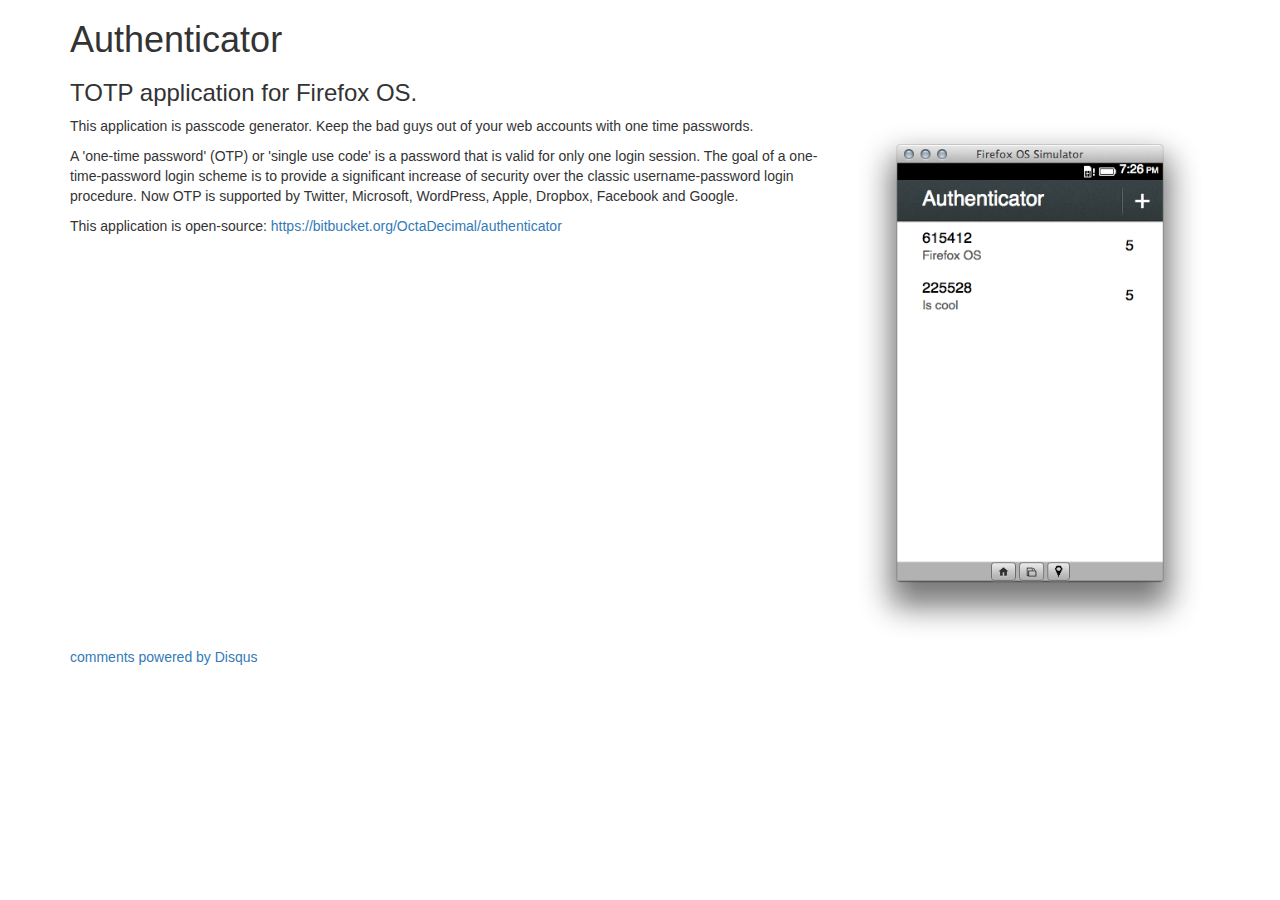
==== commit 63066f4f: "Authenticator page updated. PGP key for homepage." ====
--- a/authenticator.html
+++ b/authenticator.html
@@ -12,23 +12,47 @@
     <meta http-equiv="X-UA-Compatible" content="IE=edge,chrome=1">
     <title>Authenticator</title>
     <meta name="description" content="">
-    <meta name="viewport" content="width=device-width">
+    <meta name="viewport" content="width=device-width, initial-scale=1.0">
     <!-- Place favicon.ico and apple-touch-icon.png in the root directory -->
-    <link rel="stylesheet" href="styles/ace90fd0.main.css">
-    <script src="scripts/vendor/0e15c528.modernizr.js"></script>
+     <link rel="stylesheet" href="//netdna.bootstrapcdn.com/bootstrap/3.0.0-rc1/css/bootstrap.min.css">
+    <script src="scripts/vendor/f7f27360.modernizr.js"></script>
 </head>
 <body>
 <div class="container">
-    <div class="hero-unit">
-        Firefox authenticator app temporary page
+    <h1>
+       Authenticator
+    </h1>
+    <h3>
+        TOTP application for Firefox OS.
+    </h3>
+    <div class="row">
+        <div class="col-lg-8">
+            <p>This application is passcode generator. Keep the bad guys out of your web accounts with one time passwords.</p>
+            <p>A 'one-time password' (OTP) or 'single use code' is a password that is valid for only one login session. The goal of a one-time-password login scheme is to provide a significant increase of security over the classic username-password login procedure.
+            Now OTP is supported by Twitter, Microsoft, WordPress, Apple, Dropbox, Facebook and Google.</p>
+            <p>This application is open-source:
+            <a href="https://bitbucket.org/OctaDecimal/authenticator">https://bitbucket.org/OctaDecimal/authenticator</a>
+            </p>
+            <div id="disqus_thread"></div>
+        </div>
+        <div class="col-lg-4">
+            <img src="images/85f08ab8.app_backgrounded.png" class="img-responsive" alt="application-image">
+        </div>
     </div>
+    <script type="text/javascript">
+        /* * * CONFIGURATION VARIABLES: EDIT BEFORE PASTING INTO YOUR WEBPAGE * * */
+        var disqus_shortname = 'borov'; // required: replace example with your forum shortname
+
+        /* * * DON'T EDIT BELOW THIS LINE * * */
+        (function() {
+            var dsq = document.createElement('script'); dsq.type = 'text/javascript'; dsq.async = true;
+            dsq.src = '//' + disqus_shortname + '.disqus.com/embed.js';
+            (document.getElementsByTagName('head')[0] || document.getElementsByTagName('body')[0]).appendChild(dsq);
+        })();
+    </script>
+    <noscript>Please enable JavaScript to view the <a href="http://disqus.com/?ref_noscript">comments powered by Disqus.</a></noscript>
+    <a href="http://disqus.com" class="dsq-brlink">comments powered by <span class="logo-disqus">Disqus</span></a>
 </div>
-
-<!--[if lt IE 7]>
-<p class="chromeframe">You are using an <strong>outdated</strong> browser. Please <a href="http://browsehappy.com/">upgrade
-    your browser</a> or <a href="http://www.google.com/chromeframe/?redirect=true">activate Google Chrome Frame</a> to
-    improve your experience.</p>
-<![endif]-->
 
 <script>
     var _gaq = [
@@ -41,21 +65,5 @@
         s.parentNode.insertBefore(g, s)
     }(document, 'script'));
 </script>
-
-<div id="disqus_thread"></div>
-<script type="text/javascript">
-    /* * * CONFIGURATION VARIABLES: EDIT BEFORE PASTING INTO YOUR WEBPAGE * * */
-    var disqus_shortname = 'borov'; // required: replace example with your forum shortname
-
-    /* * * DON'T EDIT BELOW THIS LINE * * */
-    (function() {
-        var dsq = document.createElement('script'); dsq.type = 'text/javascript'; dsq.async = true;
-        dsq.src = '//' + disqus_shortname + '.disqus.com/embed.js';
-        (document.getElementsByTagName('head')[0] || document.getElementsByTagName('body')[0]).appendChild(dsq);
-    })();
-</script>
-<noscript>Please enable JavaScript to view the <a href="http://disqus.com/?ref_noscript">comments powered by Disqus.</a></noscript>
-<a href="http://disqus.com" class="dsq-brlink">comments powered by <span class="logo-disqus">`
-
-</span></a></body>
+</body>
 </html>